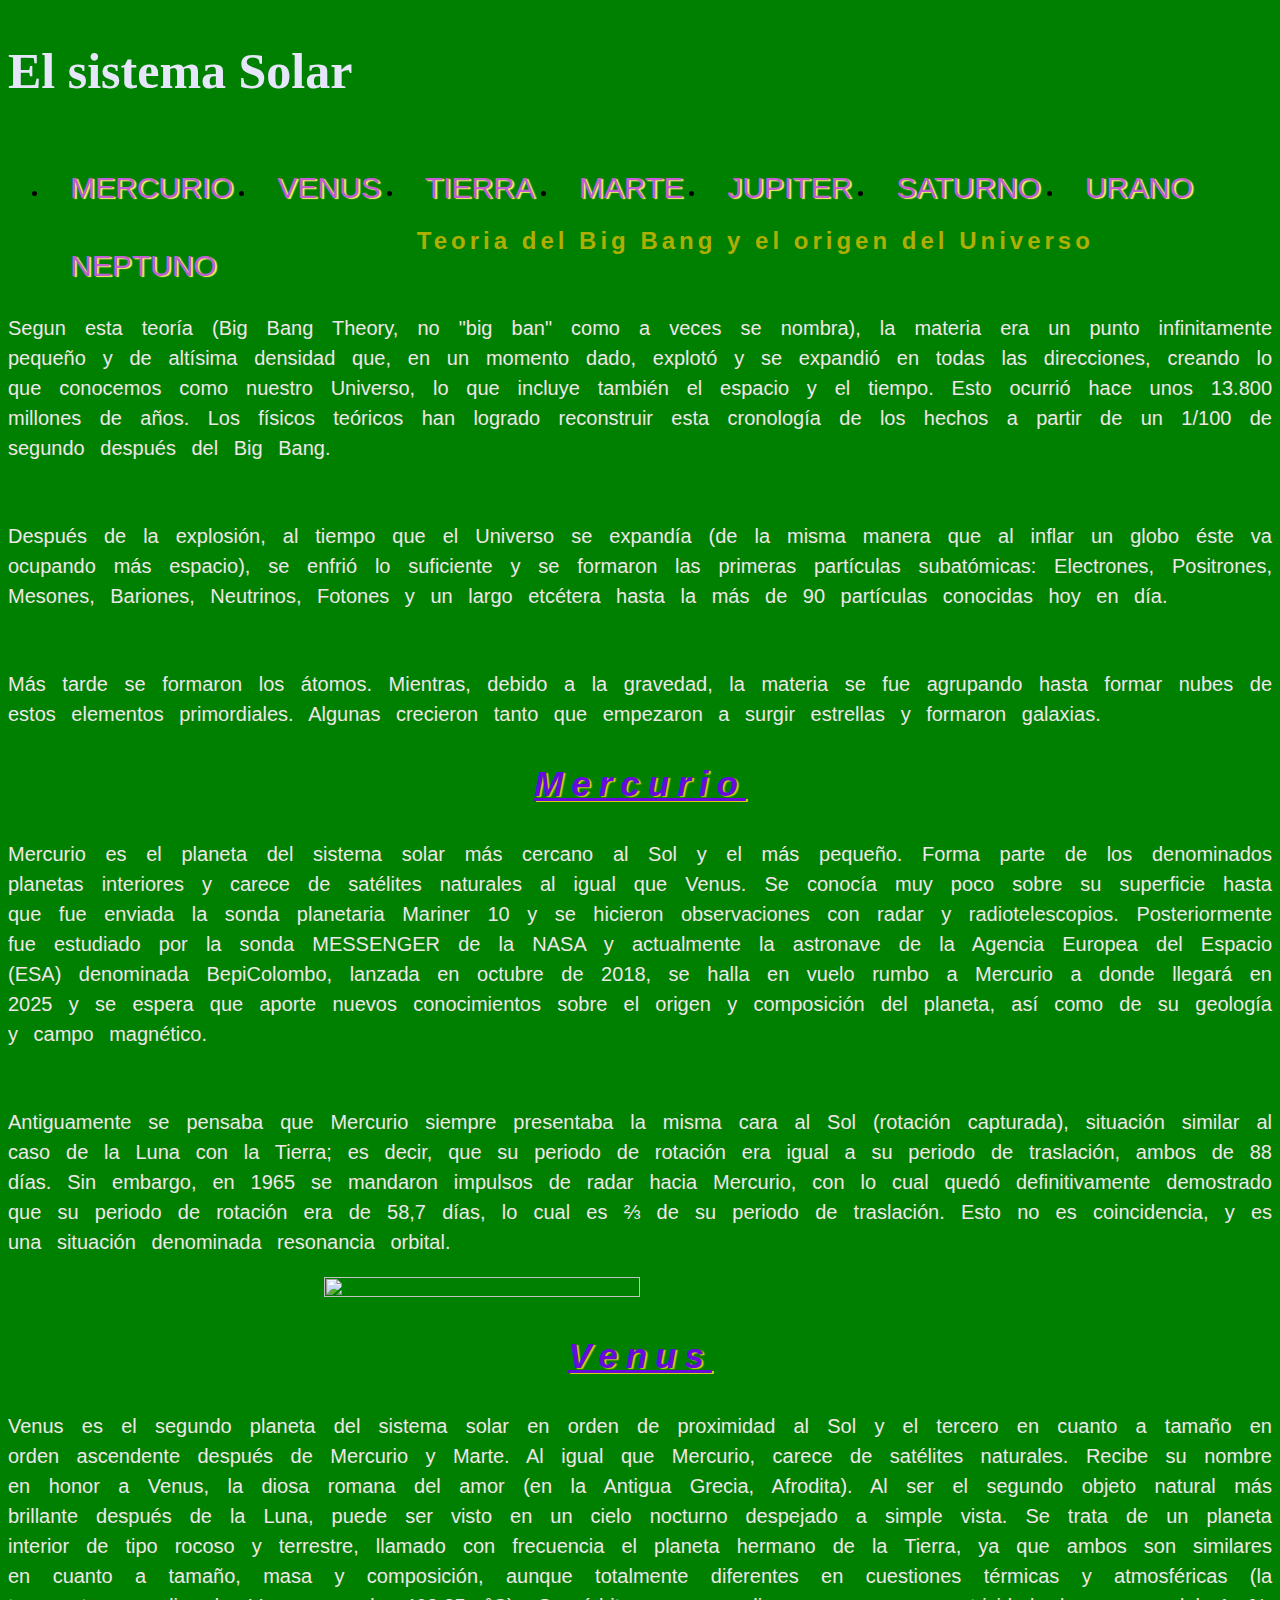
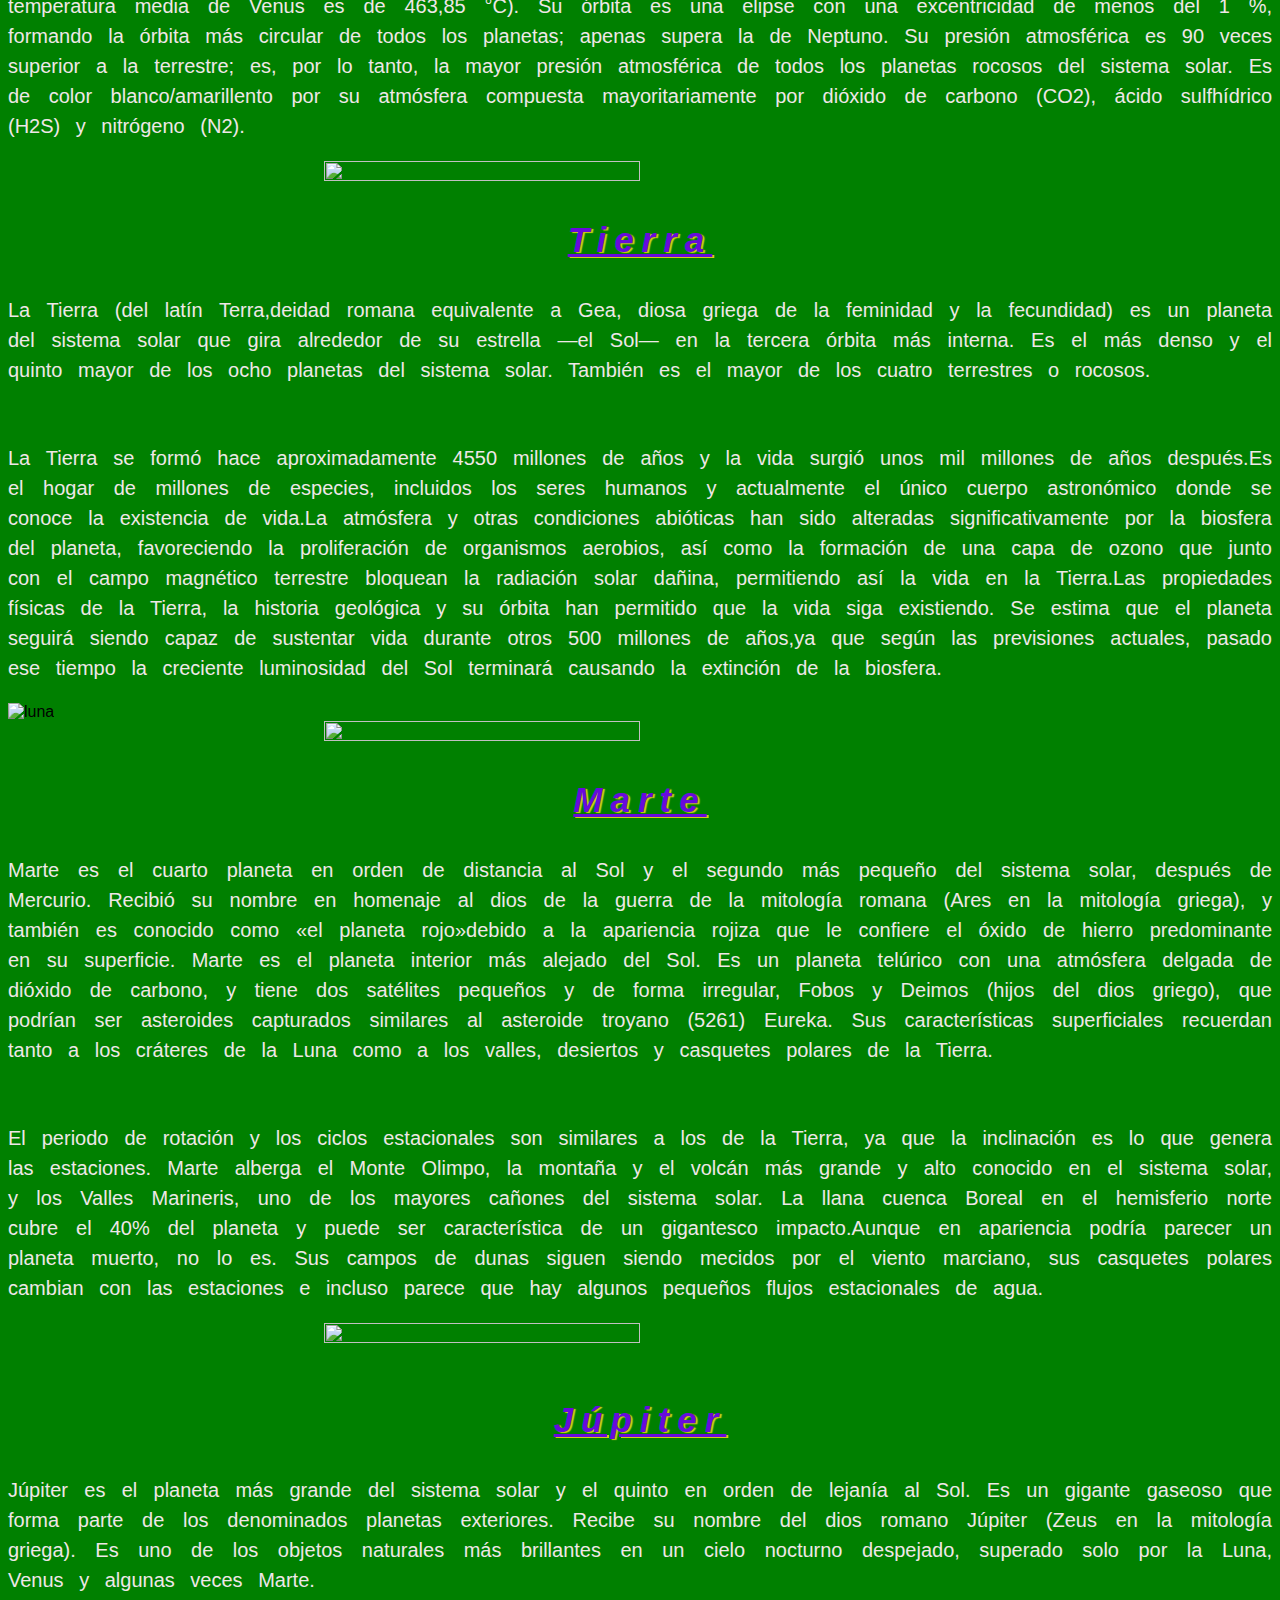
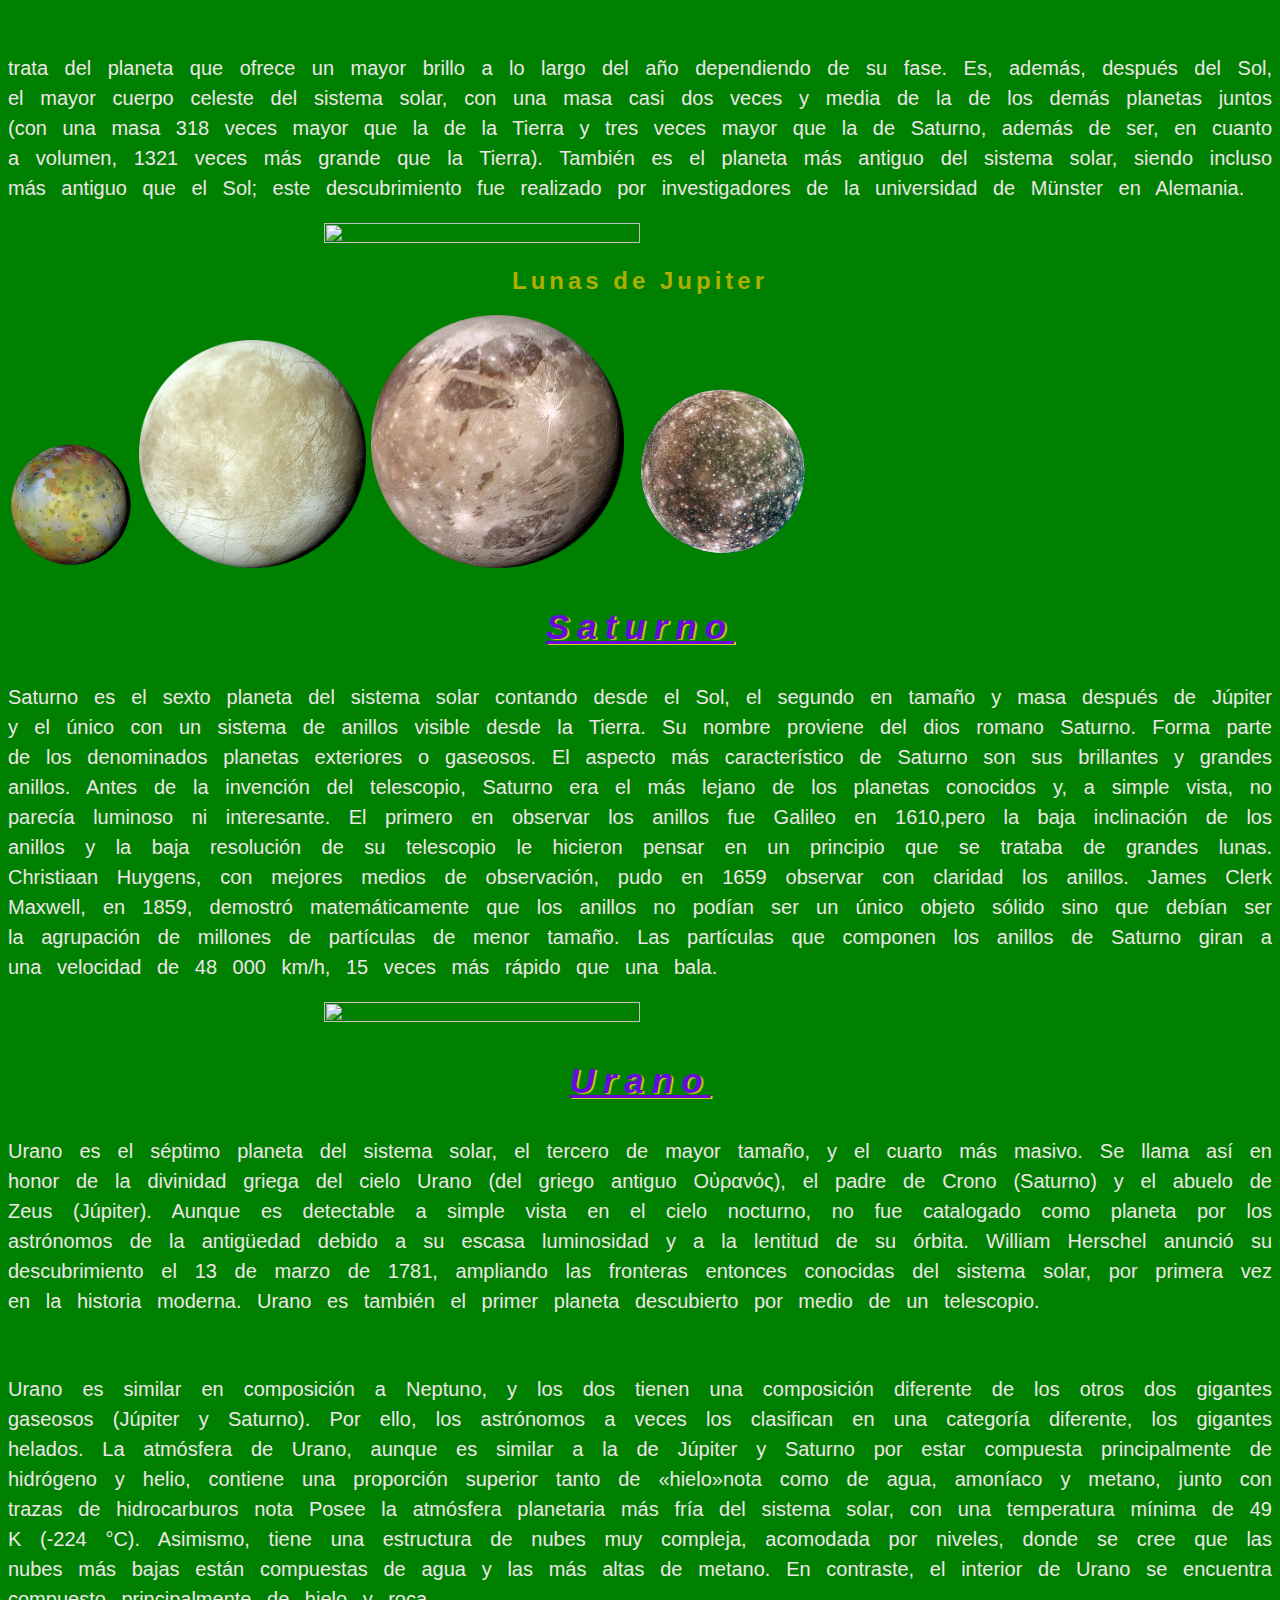
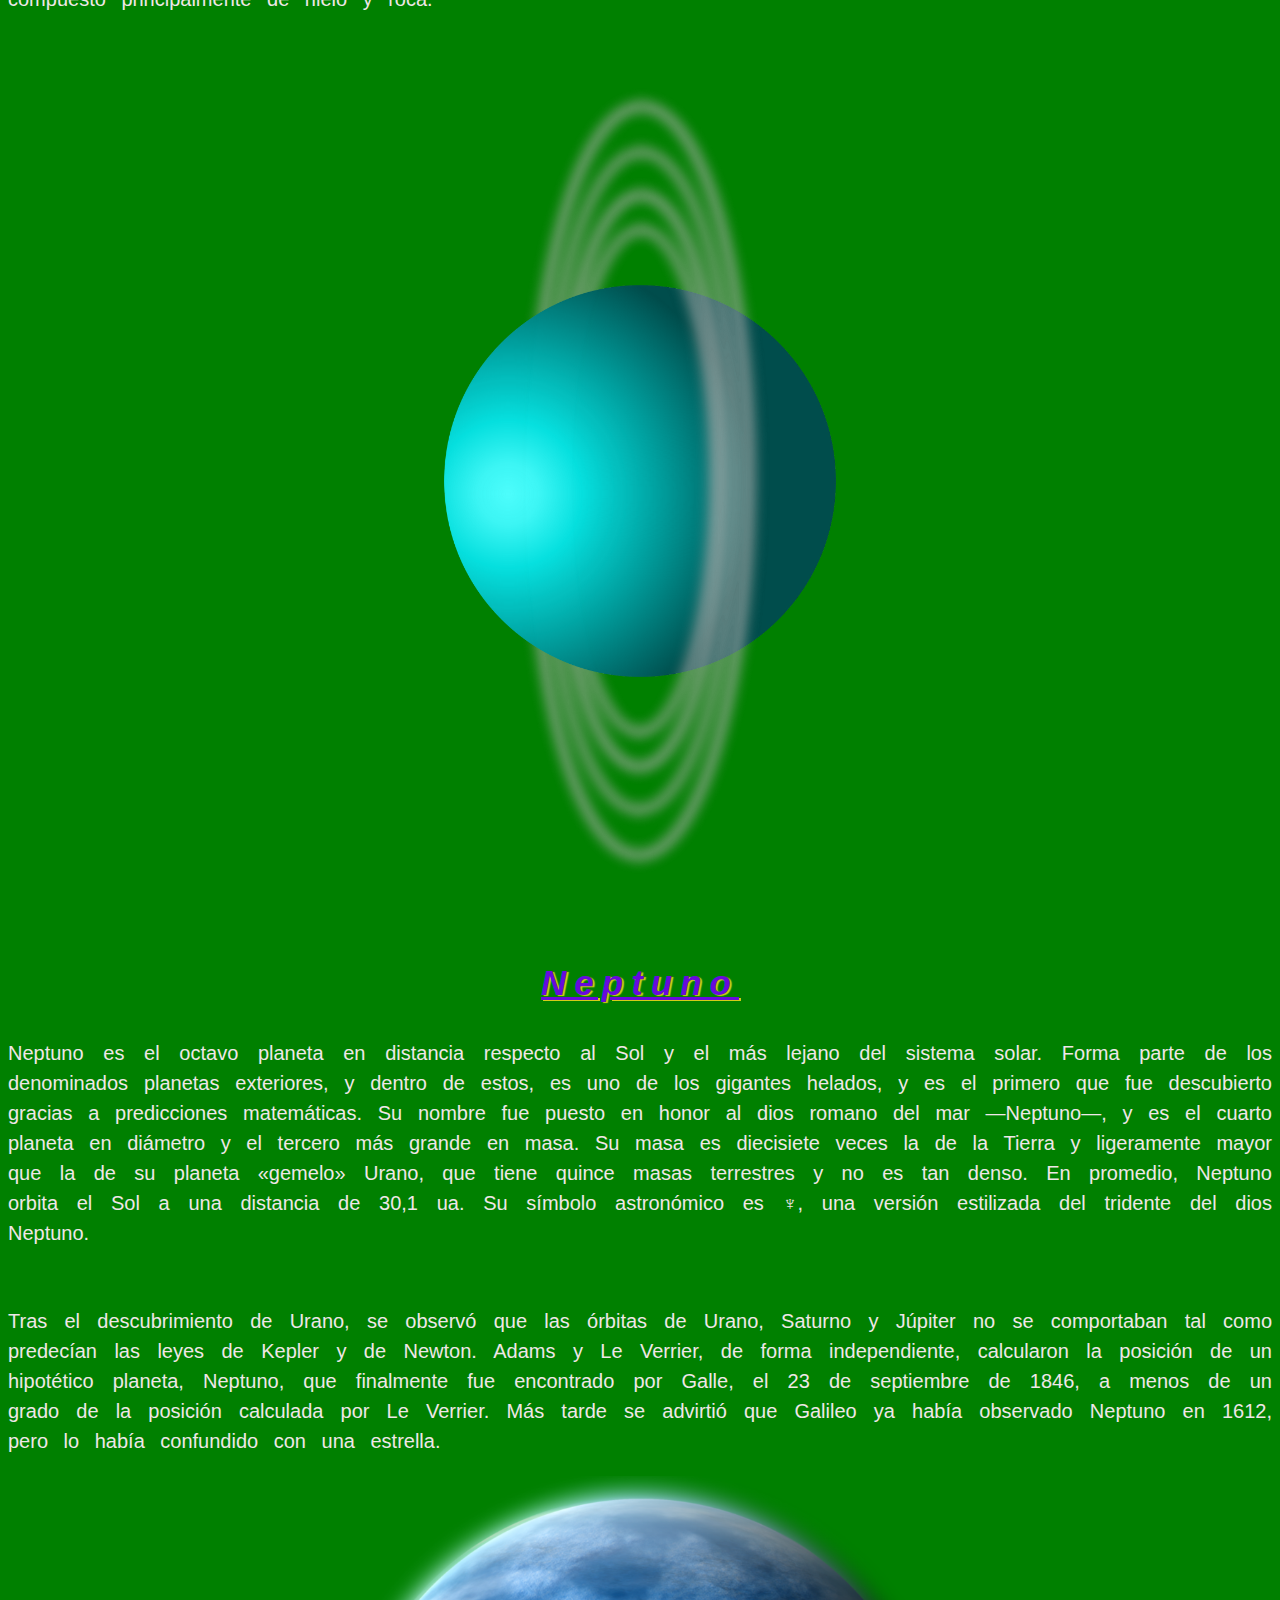
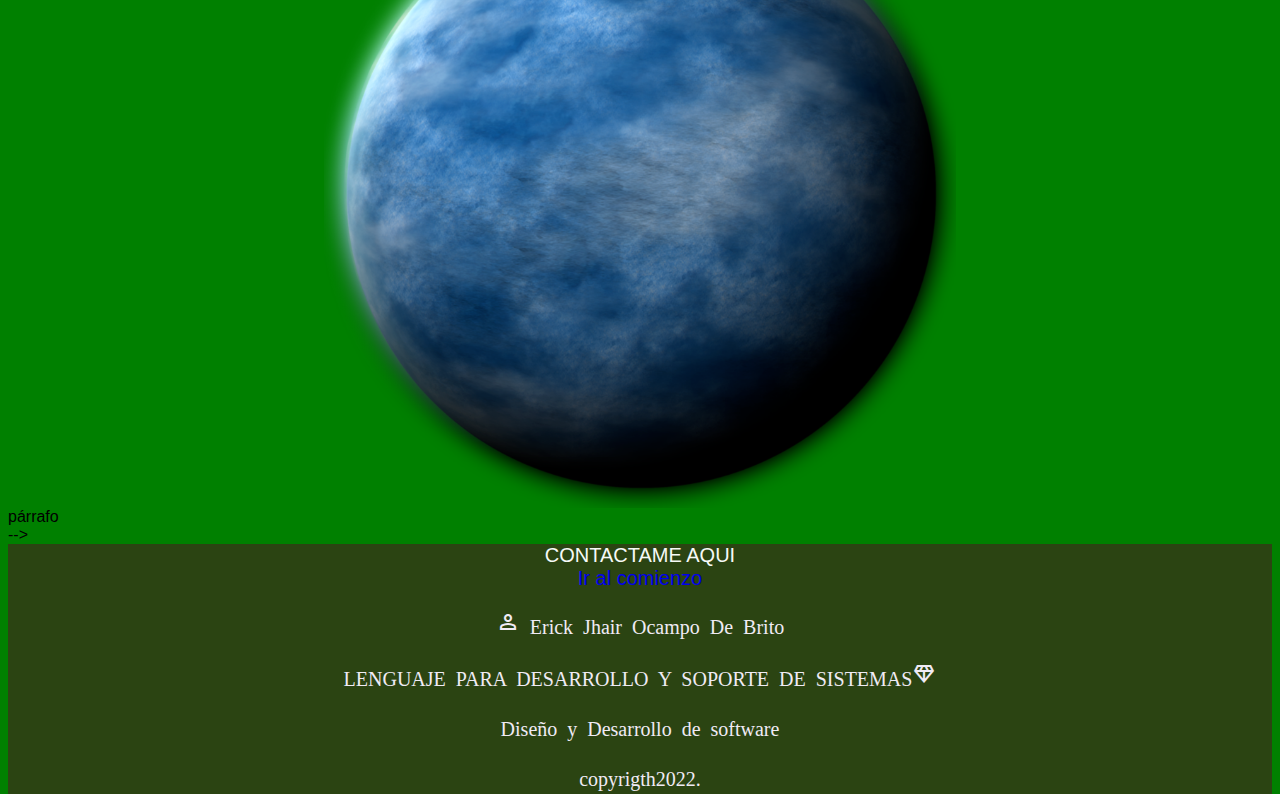
==== index.html @ 1f3b0630 "Add files via upload" ====
<!DOCTYPE html>
<html lang="en">
<head>
        <meta charset="UTF-8">
    <meta http-equiv="X-UA-Compatible" content="IE=edge">
    <meta name="viewport" content="width=device-width, initial-scale=1.0">
    <link rel="stylesheet" href="./estilo.css">
    <!-- https://developers.google.com/fonts/docs/getting_started -->
    <!-- https://material.io/resources/icons/?style=baseline -->
<link href="https://fonts.googleapis.com/css2?family=Material+Icons"
rel="stylesheet">
<!-- https://material.io/resources/icons/?style=outline -->
<link href="https://fonts.googleapis.com/css2?family=Material+Icons+Outlined"
rel="stylesheet">
<!-- https://material.io/resources/icons/?style=round -->
<link href="https://fonts.googleapis.com/css2?family=Material+Icons+Round"
rel="stylesheet">
<!-- https://material.io/resources/icons/?style=sharp -->
<link href="https://fonts.googleapis.com/css2?family=Material+Icons+Sharp"
rel="stylesheet">
<!-- https://material.io/resources/icons/?style=twotone -->
<link href="https://fonts.googleapis.com/css2?family=Material+Icons+Two+Tone"
rel="stylesheet">
<link rel="stylesheet" href="https://fonts.googleapis.com/css2?family=Material+Symbols+Outlined:opsz,wght,FILL,GRAD@20..48,100..700,0..1,-50..200" />

    
    <title>Aprendiendo CSS</title>
</head>
<body>
    <header class="casa">
        <h1>El sistema Solar</h1>
        <img class="lunainicio" src="https://assets.stickpng.com/images/58f9fde10ed2bdaf7c12832d.png" alt="">
        
    </header>
    <nav class="galaxia">
        <ul >
            <li><a href="#">Mercurio</a></li>
            <li><a href="#">Venus</a></li>
            <li><a href="#">Tierra</a></li>
            <li><a href="#">Marte</a></li>
            <li><a href="#">Jupiter</a></li>
            <li><a href="">Saturno</a></li>
            <li><a href="#">Urano</a></li>
            <li><a href="#">Neptuno</a></li>

    </ul>
    </nav>
    <br><br><br>
    <div class="bigbang">
        <h2>Teoria del Big Bang y el origen del Universo</h2>
        <br>
        <p>Segun esta teoría (Big Bang Theory, no "big ban" como a veces se nombra), la materia era un punto infinitamente pequeño y de altísima densidad que, en un momento dado, explotó y se expandió en todas las direcciones, creando lo que conocemos como nuestro Universo, lo que incluye también el espacio y el tiempo. Esto ocurrió hace unos 13.800 millones de años. Los físicos teóricos han logrado reconstruir esta cronología de los hechos a partir de un 1/100 de segundo después del Big Bang.</p>
        <br>
    <img class="planeta" src="https://www.pngplay.com/wp-content/uploads/6/Explosion-Smoke-Background-PNG-Image.png" alt="">
        <p>
            Después de la explosión, al tiempo que el Universo se expandía (de la misma manera que al inflar un globo éste va ocupando más espacio), se enfrió lo suficiente y se formaron las primeras partículas subatómicas: Electrones, Positrones, Mesones, Bariones, Neutrinos, Fotones y un largo etcétera hasta la más de 90 partículas conocidas hoy en día.</p>
            <br>
            <p> Más tarde se formaron los átomos. Mientras, debido a la gravedad, la materia se fue agrupando hasta formar nubes de estos elementos primordiales. Algunas crecieron tanto que empezaron a surgir estrellas y formaron galaxias.
        </p>
        
    </div>
    <main class="central">
        <!-- id o class para dar un nombnre -->
        
    <div class="mercurio">
        <h3 >Mercurio</h3>
        <p >Mercurio es el planeta del sistema solar más cercano al Sol y el más pequeño. Forma parte de los denominados planetas interiores y carece de satélites naturales al igual que Venus. Se conocía muy poco sobre su superficie hasta que fue enviada la sonda planetaria Mariner 10 y se hicieron observaciones con radar y radiotelescopios. Posteriormente fue estudiado por la sonda MESSENGER de la NASA y actualmente la astronave de la Agencia Europea del Espacio (ESA) denominada BepiColombo, lanzada en octubre de 2018, se halla en vuelo rumbo a Mercurio a donde llegará en 2025 y se espera que aporte nuevos conocimientos sobre el origen y composición del planeta, así como de su geología y campo magnético. </p>
        <br>

        <p id="pmerc">Antiguamente se pensaba que Mercurio siempre presentaba la misma cara al Sol (rotación capturada), situación similar al caso de la Luna con la Tierra; es decir, que su periodo de rotación era igual a su periodo de traslación, ambos de 88 días. Sin embargo, en 1965 se mandaron impulsos de radar hacia Mercurio, con lo cual quedó definitivamente demostrado que su periodo de rotación era de 58,7 días, lo cual es ⅔ de su periodo de traslación. Esto no es coincidencia, y es una situación denominada resonancia orbital.</p>
        <img class="planeta" src="https://assets.stickpng.com/images/580b585b2edbce24c47b2709.png" alt="" height="50%" width="50%">
    </div>
    <div class="venus">
        <h3 >Venus</h3>
        <!-- cursiva etiqueta i  -->
        <p>Venus es el segundo planeta del sistema solar en orden de proximidad al Sol y el tercero en cuanto a tamaño en orden ascendente después de Mercurio y Marte. Al igual que Mercurio, carece de satélites naturales. Recibe su nombre en honor a Venus, la diosa romana del amor (en la Antigua Grecia, Afrodita). Al ser el segundo objeto natural más brillante después de la Luna, puede ser visto en un cielo nocturno despejado a simple vista. Se trata de un planeta interior de tipo rocoso y terrestre, llamado con frecuencia el planeta hermano de la Tierra, ya que ambos son similares en cuanto a tamaño, masa y composición, aunque totalmente diferentes en cuestiones térmicas y atmosféricas (la temperatura media de Venus es de 463,85 °C). Su órbita es una elipse con una excentricidad de menos del 1 %, formando la órbita más circular de todos los planetas; apenas supera la de Neptuno. Su presión atmosférica es 90 veces superior a la terrestre; es, por lo tanto, la mayor presión atmosférica de todos los planetas rocosos del sistema solar. Es de color blanco/amarillento por su atmósfera compuesta mayoritariamente por dióxido de carbono (CO2), ácido sulfhídrico (H2S) y nitrógeno (N2).</p>
        <img class="planeta" src="https://www.pngmart.com/files/3/Space-Planet-PNG-Transparent.png" alt="" height="50%" width="50%">
        <!-- truco para ingresar parrafo con texto lorem auto p>lorem -->
    </div>
    <div class="tierra">
        <!-- todo id se llama con #  -->
        <h3>Tierra</h3>
        <p>La Tierra (del latín Terra,deidad romana equivalente a Gea, diosa griega de la feminidad y la fecundidad) es un planeta del sistema solar que gira alrededor de su estrella —el Sol— en la tercera órbita más interna. Es el más denso y el quinto mayor de los ocho planetas del sistema solar. También es el mayor de los cuatro terrestres o rocosos. </p>
            <br>

            <p>La Tierra se formó hace aproximadamente 4550 millones de años y la vida surgió unos mil millones de años después.Es el hogar de millones de especies, incluidos los seres humanos y actualmente el único cuerpo astronómico donde se conoce la existencia de vida.La atmósfera y otras condiciones abióticas han sido alteradas significativamente por la biosfera del planeta, favoreciendo la proliferación de organismos aerobios, así como la formación de una capa de ozono que junto con el campo magnético terrestre bloquean la radiación solar dañina, permitiendo así la vida en la Tierra.Las propiedades físicas de la Tierra, la historia geológica y su órbita han permitido que la vida siga existiendo. Se estima que el planeta seguirá siendo capaz de sustentar vida durante otros 500 millones de años,ya que según las previsiones actuales, pasado ese tiempo la creciente luminosidad del Sol terminará causando la extinción de la biosfera.</p>
            <img  class="luna" src="https://assets.stickpng.com/images/58f9fde10ed2bdaf7c12832d.png" alt="luna" height="10%" width="10%">
            <img class="planeta" src="https://www.pngplay.com/wp-content/uploads/8/World-Earth-Transparent-Background.png" alt="" height="50%" width="50%">
        
    </div>
    <div class="marte">
        <h3>Marte</h3>
        <!-- etiqueta para subrayado(u)   -->
        <p>Marte es el cuarto planeta en orden de distancia al Sol y el segundo más pequeño del sistema solar, después de Mercurio. Recibió su nombre en homenaje al dios de la guerra de la mitología romana (Ares en la mitología griega), y también es conocido como «el planeta rojo»debido a la apariencia rojiza que le confiere el óxido de hierro predominante en su superficie. Marte es el planeta interior más alejado del Sol. Es un planeta telúrico con una atmósfera delgada de dióxido de carbono, y tiene dos satélites pequeños y de forma irregular, Fobos y Deimos (hijos del dios griego), que podrían ser asteroides capturados similares al asteroide troyano (5261) Eureka. Sus características superficiales recuerdan tanto a los cráteres de la Luna como a los valles, desiertos y casquetes polares de la Tierra. </p>
            <br>

            <p>El periodo de rotación y los ciclos estacionales son similares a los de la Tierra, ya que la inclinación es lo que genera las estaciones. Marte alberga el Monte Olimpo, la montaña y el volcán más grande y alto conocido en el sistema solar, y los Valles Marineris, uno de los mayores cañones del sistema solar. La llana cuenca Boreal en el hemisferio norte cubre el 40% del planeta y puede ser característica de un gigantesco impacto.Aunque en apariencia podría parecer un planeta muerto, no lo es. Sus campos de dunas siguen siendo mecidos por el viento marciano, sus casquetes polares cambian con las estaciones e incluso parece que hay algunos pequeños flujos estacionales de agua.</p>
        <img class="planeta" src="https://www.pngmart.com/files/21/Mars-PNG-Photo.png" alt="" height="50%" width="50%">
        <br>
    </div>
    <div class="jupiter">
        
        <h3>Júpiter</h3>
        <p>Júpiter es el planeta más grande del sistema solar y el quinto en orden de lejanía al Sol. Es un gigante gaseoso que forma parte de los denominados planetas exteriores. Recibe su nombre del dios romano Júpiter (Zeus en la mitología griega). Es uno de los objetos naturales más brillantes en un cielo nocturno despejado, superado solo por la Luna, Venus y algunas veces Marte.</p> <br>
        <p> trata del planeta que ofrece un mayor brillo a lo largo del año dependiendo de su fase. Es, además, después del Sol, el mayor cuerpo celeste del sistema solar, con una masa casi dos veces y media de la de los demás planetas juntos (con una masa 318 veces mayor que la de la Tierra y tres veces mayor que la de Saturno, además de ser, en cuanto a volumen, 1321 veces más grande que la Tierra). También es el planeta más antiguo del sistema solar, siendo incluso más antiguo que el Sol; este descubrimiento fue realizado por investigadores de la universidad de Münster en Alemania.</p>
        <img class="planeta" src="https://www.pngplay.com/wp-content/uploads/13/Jupiter-PNG-Clipart-Background.png" alt="" height="50%" width="50%">
        <h2>Lunas de Jupiter</h2>
        <img class="satelite jupiter" src="./image/io.png" alt="satelite io" width="10%">
        <img class="satelite jupiter" src="./image/europa.png" alt="" width="18%">
        <img class="satelite jupiter" src="./image/ganymede.png" alt="" width="20%">
        <img class="satelite jupiter" src="./image/calisto.png" alt="" width="15%">
    </div>
    <div class="saturno">
        <h3>Saturno</h3>
        <p>Saturno es el sexto planeta del sistema solar contando desde el Sol, el segundo en tamaño y masa después de Júpiter y el único con un sistema de anillos visible desde la Tierra. Su nombre proviene del dios romano Saturno. Forma parte de los denominados planetas exteriores o gaseosos. El aspecto más característico de Saturno son sus brillantes y grandes anillos. Antes de la invención del telescopio, Saturno era el más lejano de los planetas conocidos y, a simple vista, no parecía luminoso ni interesante. El primero en observar los anillos fue Galileo en 1610,pero la baja inclinación de los anillos y la baja resolución de su telescopio le hicieron pensar en un principio que se trataba de grandes lunas. Christiaan Huygens, con mejores medios de observación, pudo en 1659 observar con claridad los anillos. James Clerk Maxwell, en 1859, demostró matemáticamente que los anillos no podían ser un único objeto sólido sino que debían ser la agrupación de millones de partículas de menor tamaño. Las partículas que componen los anillos de Saturno giran a una velocidad de 48 000 km/h, 15 veces más rápido que una bala.</p>
        <img class="planeta" src="https://assets.stickpng.com/images/580b585b2edbce24c47b270d.png" alt="" height="50%" width="50%">
    </div>
    <div class="urano">
        <h3>Urano</h3>
        <p>Urano es el séptimo planeta del sistema solar, el tercero de mayor tamaño, y el cuarto más masivo. Se llama así en honor de la divinidad griega del cielo Urano (del griego antiguo Οὐρανός), el padre de Crono (Saturno) y el abuelo de Zeus (Júpiter). Aunque es detectable a simple vista en el cielo nocturno, no fue catalogado como planeta por los astrónomos de la antigüedad debido a su escasa luminosidad y a la lentitud de su órbita. William Herschel anunció su descubrimiento el 13 de marzo de 1781, ampliando las fronteras entonces conocidas del sistema solar, por primera vez en la historia moderna. Urano es también el primer planeta descubierto por medio de un telescopio. </p> <br>

        <p> Urano es similar en composición a Neptuno, y los dos tienen una composición diferente de los otros dos gigantes gaseosos (Júpiter y Saturno). Por ello, los astrónomos a veces los clasifican en una categoría diferente, los gigantes helados. La atmósfera de Urano, aunque es similar a la de Júpiter y Saturno por estar compuesta principalmente de hidrógeno y helio, contiene una proporción superior tanto de «hielo»nota como de agua, amoníaco y metano, junto con trazas de hidrocarburos nota Posee la atmósfera planetaria más fría del sistema solar, con una temperatura mínima de 49 K (-224 °C). Asimismo, tiene una estructura de nubes muy compleja, acomodada por niveles, donde se cree que las nubes más bajas están compuestas de agua y las más altas de metano. En contraste, el interior de Urano se encuentra compuesto principalmente de hielo y roca.</p>
        <img class="planeta" src="./image/urano.png" alt="" height="50%" width="50%">
    </div>
    <div class="neptuno">
        <h3>Neptuno</h3>
        <p>Neptuno es el octavo planeta en distancia respecto al Sol y el más lejano del sistema solar. Forma parte de los denominados planetas exteriores, y dentro de estos, es uno de los gigantes helados, y es el primero que fue descubierto gracias a predicciones matemáticas. Su nombre fue puesto en honor al dios romano del mar —Neptuno—, y es el cuarto planeta en diámetro y el tercero más grande en masa. Su masa es diecisiete veces la de la Tierra y ligeramente mayor que la de su planeta «gemelo» Urano, que tiene quince masas terrestres y no es tan denso. En promedio, Neptuno orbita el Sol a una distancia de 30,1 ua. Su símbolo astronómico es ♆, una versión estilizada del tridente del dios Neptuno. </p> <br>

            <p>Tras el descubrimiento de Urano, se observó que las órbitas de Urano, Saturno y Júpiter no se comportaban tal como predecían las leyes de Kepler y de Newton. Adams y Le Verrier, de forma independiente, calcularon la posición de un hipotético planeta, Neptuno, que finalmente fue encontrado por Galle, el 23 de septiembre de 1846, a menos de un grado de la posición calculada por Le Verrier. Más tarde se advirtió que Galileo ya había observado Neptuno en 1612, pero lo había confundido con una estrella.</p>
        <img class="planeta" src="./image/neptuno.png" alt="" height="50%" width="50%">
    </div>
        <!-- Trabajo en casa -->
        <!-- 1) completar los planetas
        2)imagen del planeta 
        3) descripción del planeta 
            *curiosidades o informacion relevante --> párrafo
    </main> -->
    <!-- averiguar como ingresar una imagen dentro del encabezado -->
    <!-- tener barra de menu  -->
    <!-- colocar el pie de pagina -->

    <footer class="end">
        <a href="mailto:71325011@certus.edu.pe" style="color:rgb(246, 250, 247) ;">CONTACTAME AQUI</a>
        <br>
        
        <a href="./index.html">Ir al comienzo</a>
        
        <p> <span class="material-symbols-outlined">
            person
            </span> Erick Jhair Ocampo De Brito</p>
        <p> LENGUAJE PARA DESARROLLO Y SOPORTE DE SISTEMAS<span class="material-symbols-outlined">
            diamond
            </span> </p>

        <p>Diseño y Desarrollo de software</p>
                    
                    <p>copyrigth2022.</p>
                </footer>
</body>
</html>
---- estilo.css ----
*{
    font-family: 'Franklin Gothic Medium', 'Arial Narrow', Arial, sans-serif;
    text-decoration: none;
}
header{
    background-image: url("https://www.pngall.com/wp-content/uploads/10/Solar-System-PNG-Photos.png");
    background-size:contain;
    background-repeat: no-repeat;
    background-position-x: center;
    background-attachment:unset;
    text-align: center;
    /* alineacion de titulo */
    color: greenyellow;
    /* color de titulo */
    width: 100%;
    display: flex;
    justify-content:space-between;
}
header img{

    height: 100px;
    display: flex;
    float: left;
}

body {
    height: 200px;
    /* tamaño para la imagen */
    background-color: green;
    /* color fondo */
    background-image: url("https://i.pinimg.com/originals/cf/c2/15/cfc215287cf3958d8f77bc5cd3e78114.jpg");
    /* imagen de fondo */
    background-repeat: no-repeat;
    /* repeat-x:  atributos para la imagen para repetir o no imagen*/
    background-size: 100%;
    /* TAMAÑO DE IMAGEN */
    background-position-x: center ;
    /* POSICION DE IMAGEN X o Y en plano cartesiano */
    background-position-y: center ;
    background-attachment: fixed;
    /* FIXED: DEJA IMAGEN ESTATICA - SCROLL: IMAGEN SE MUEVE CON EL TEXTO */
}
/* plano cartesiano x se refiere a un plano horizontal */
/* plano cartesiano Y se refiere a un plano vertical */
h1{
    font-family:'Times New Roman', Times, serif;
    font-size: 50px;
    color: lavender;

}
.ul {
    list-style-type: none;
    text-decoration: none;
    /* quito viñetas */
    margin: 0;
    /* margen interno  */
    padding: 0;
    /* margen externo  */
    width: 100px;
    height: 40px;
    background-color:rgb(15, 163, 84) ;
    /* sirve para poner bordes  */
    border: 1px solid rgb(129, 9, 9);
    overflow: hidden;
    display: flex;
}
/* .galaxia nav{
    
    width: 100%;
    height: 80px;
    display: flex;
    justify-content: space-between;

} */
.planeta{
    display: block;
    margin-left: auto;
    margin-right: auto;
}


li{

    text-decoration: none;
    text-align: center;
    float: left;
    

}
a {
    display: inline-block
    
    
}

li:last-child{
    border-bottom:none ;
    text-decoration: none;
    list-style: none;
}


li a{
    /* border-bottom: 5px solid rgb(209, 215, 214); */
    text-shadow: 2px 1px 1px rgb(246, 239, 106);
    color: rgb(194, 94, 209);
    text-decoration: none;
    text-transform: uppercase;
    list-style: none;
    padding: 0px 0 0px 0px;
    margin: 22px;
    font-size: 30px;
}

/* hover cambia el color al pasar el mouse  */
li a:hover{
    background-color: blueviolet;
    color: rgb(239, 246, 233);
}
.planeta:hover{
    transform:scaleX(-1);
}
/* sirve para dejar marecado el color  */
.active{
    background-color: rgb(209, 116, 116);
    color: rgb(205, 205, 5);
}
h2{
    letter-spacing: 4px;
    text-align: center;
    font-family: 'Segoe UI', Tahoma, Geneva, Verdana, sans-serif;
    color: rgb(174, 174, 3);
}

h3{
    text-align: center;
    color:rgb(104, 10, 220);
    /* color de titulos */
    text-decoration: underline;
    /* underline subrayado  */
    /* line-through es tachado */
    /* overline linea sobre la palabra */
    text-transform:initial;
    /* minuscula ; lowercase / uppercase: mayuscula / primera letra mayuscula; initial*/
    /* permite cambiar a el formato de minus o mayus */
    letter-spacing: 8px;
    /* permite separar letras entre los caracteres   */
    font-size: 35px;
    /* tamaño de letra  */
    font-family:'Gill Sans', 'Gill Sans MT', Calibri, 'Trebuchet MS', sans-serif;

    /* cambiar tipo de letra  */
    font-style: italic; 
    /* para dar forma al parrafo cursiva: italic */
    font-weight: bold;
    /* sirve para dar formato negrita sin poner px solo valor tambien se puede usar el valor: bold para negrita clasica */
    /* sombra horizontal - vertical - desenfoque - color  */
    text-shadow: 2px 1px 1px rgb(214, 204, 24);
    /* se colocan tres cosas: primernumero1px la sombra parte horizontal(se mueva mas a la derecha cambio a iz con -1), 1px segundd sobra vertical(da la opcion de mover hacia arriba con -1), 1px tercera es el desenfoqueenfoque.(la sombra se nota) y al final el color de sombra */


    /* selector tipo clase  */
}
/* cuando se usa id se tiene que comenzar con un # */
/* #merc{
    color: blue;
}
#ven{
    color: deeppink;
    font-size: 30px;
} */

p{

    min-height: auto;
    

    color: rgb(239, 231, 231);
    /* color del parrafo */
    font-size: 20px;
    /* (en css se ingresa esta propiedad para html solo size)tamaño de letra del parrafo  */
    text-align: justify;
    /* alineacion del texto en parrafo */
    word-spacing: 10px;
    /* espacio de linea entra palabras */
    
    line-height: 30px;
    /* interlineado entre linea y linea*/
}
footer{
    background-color:rgb(43, 68, 18) ;
    color: rgb(178, 223, 52);
    width: 100%;
    font-size: 20px;
    text-align: center;
    font-family:'Gill Sans', 'Gill Sans MT', Calibri, 'Trebuchet MS', sans-serif ;
}
.end p{
    color: rgb(240, 235, 245);
    font-family: 'Times New Roman', Times, serif;
    text-align: center;
    font-size: 20px;
    word-spacing: 5px;
}
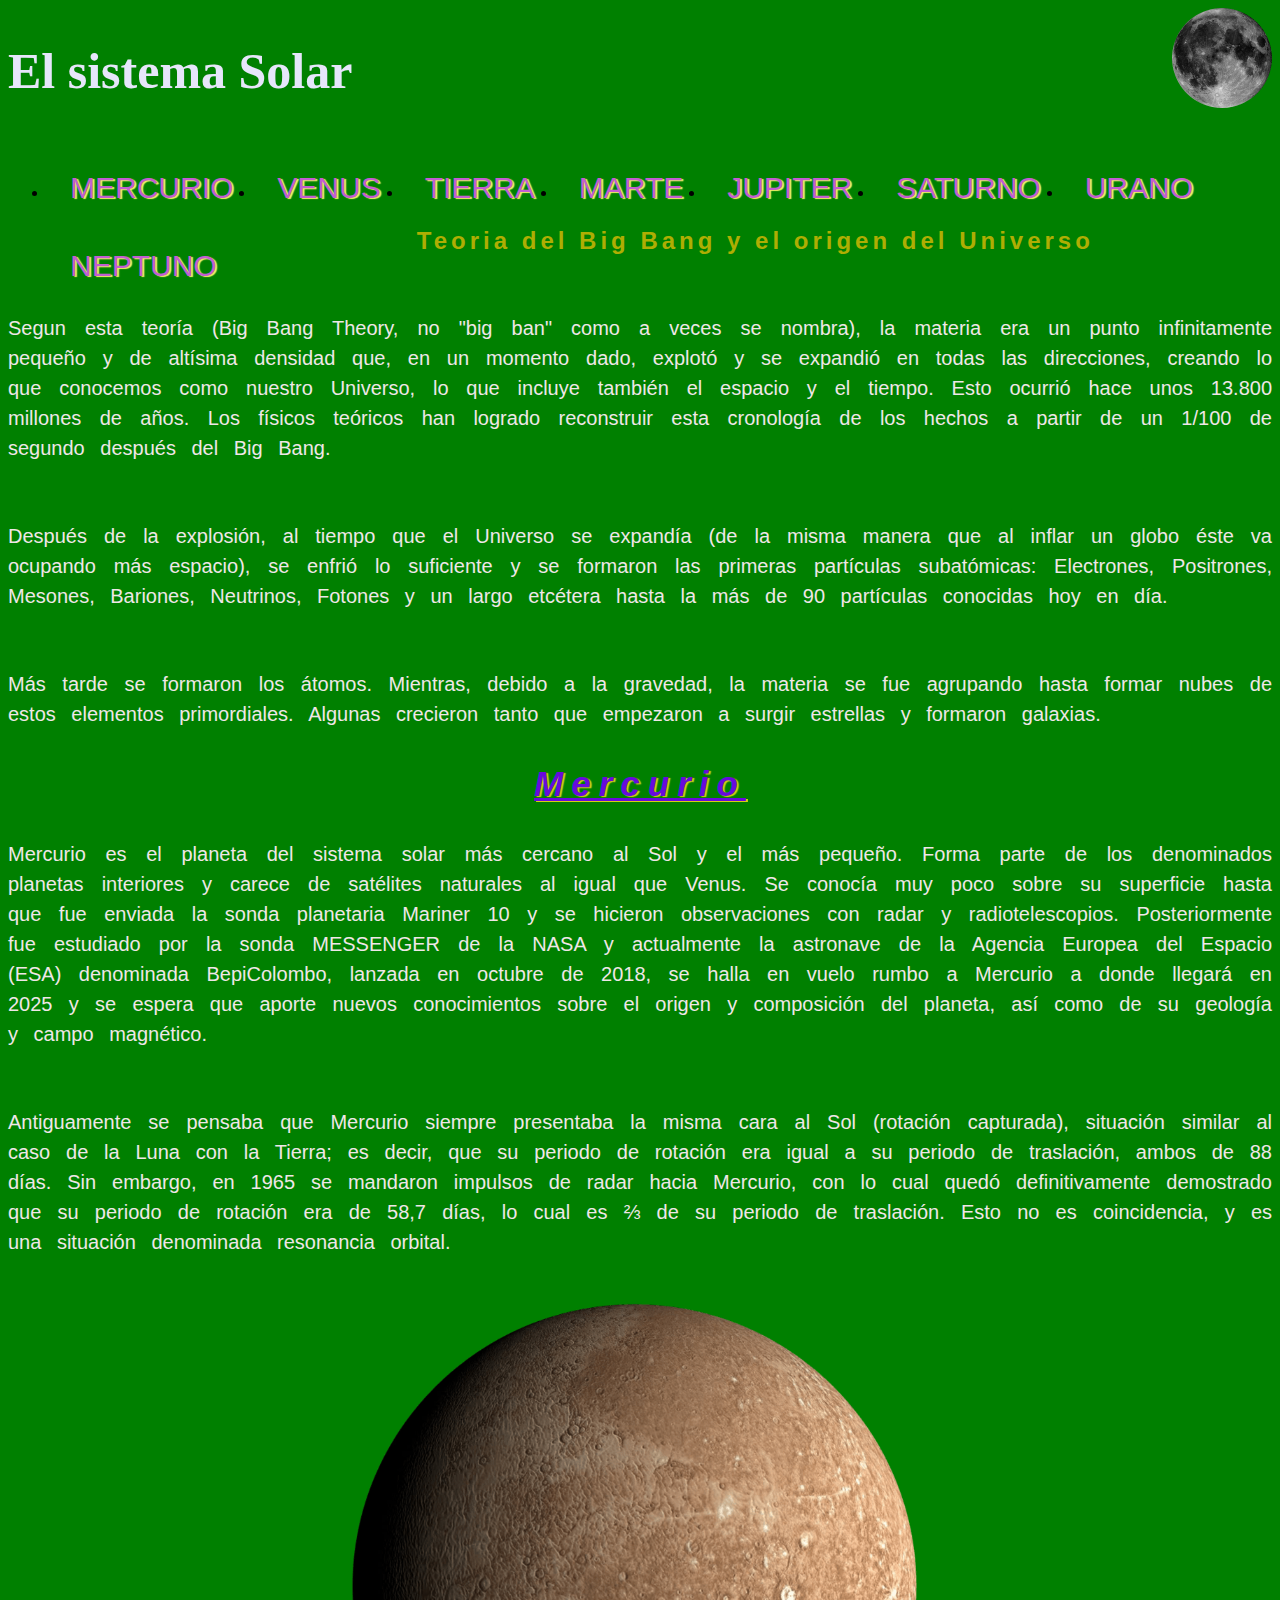
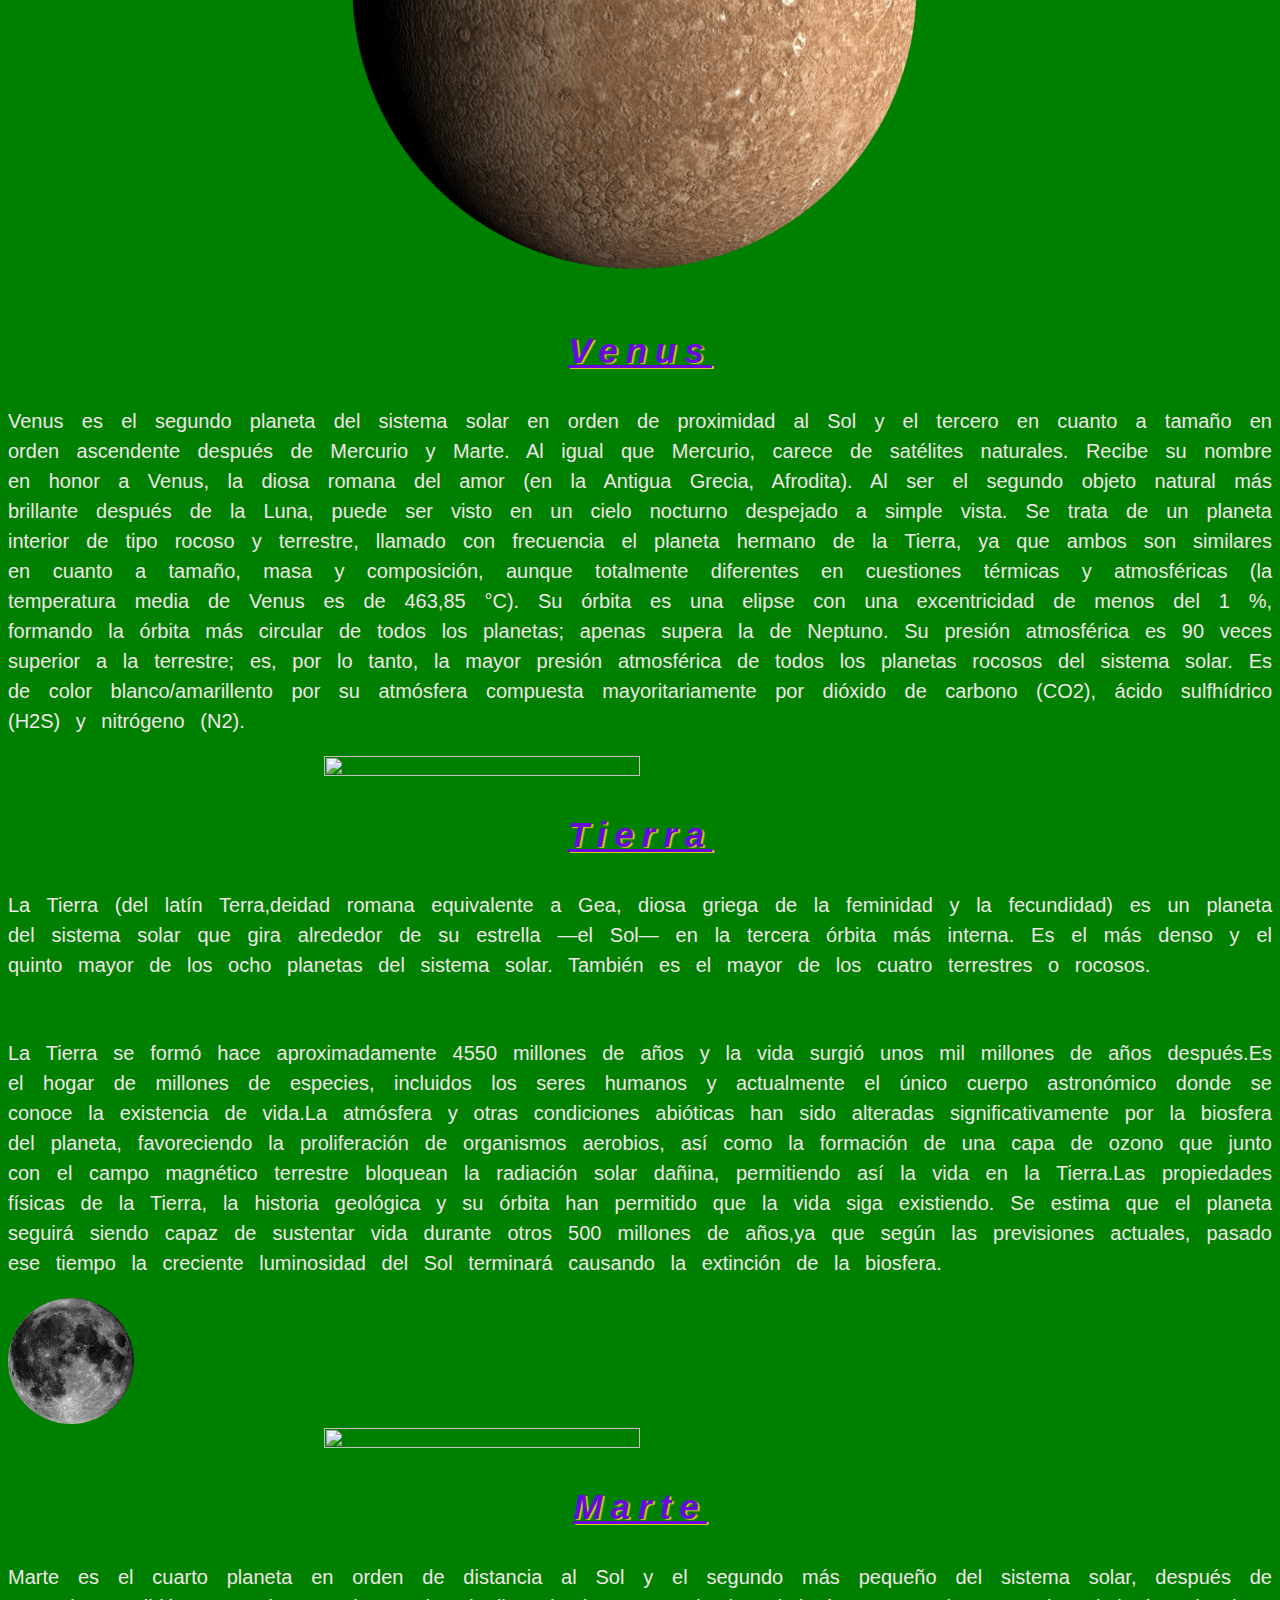
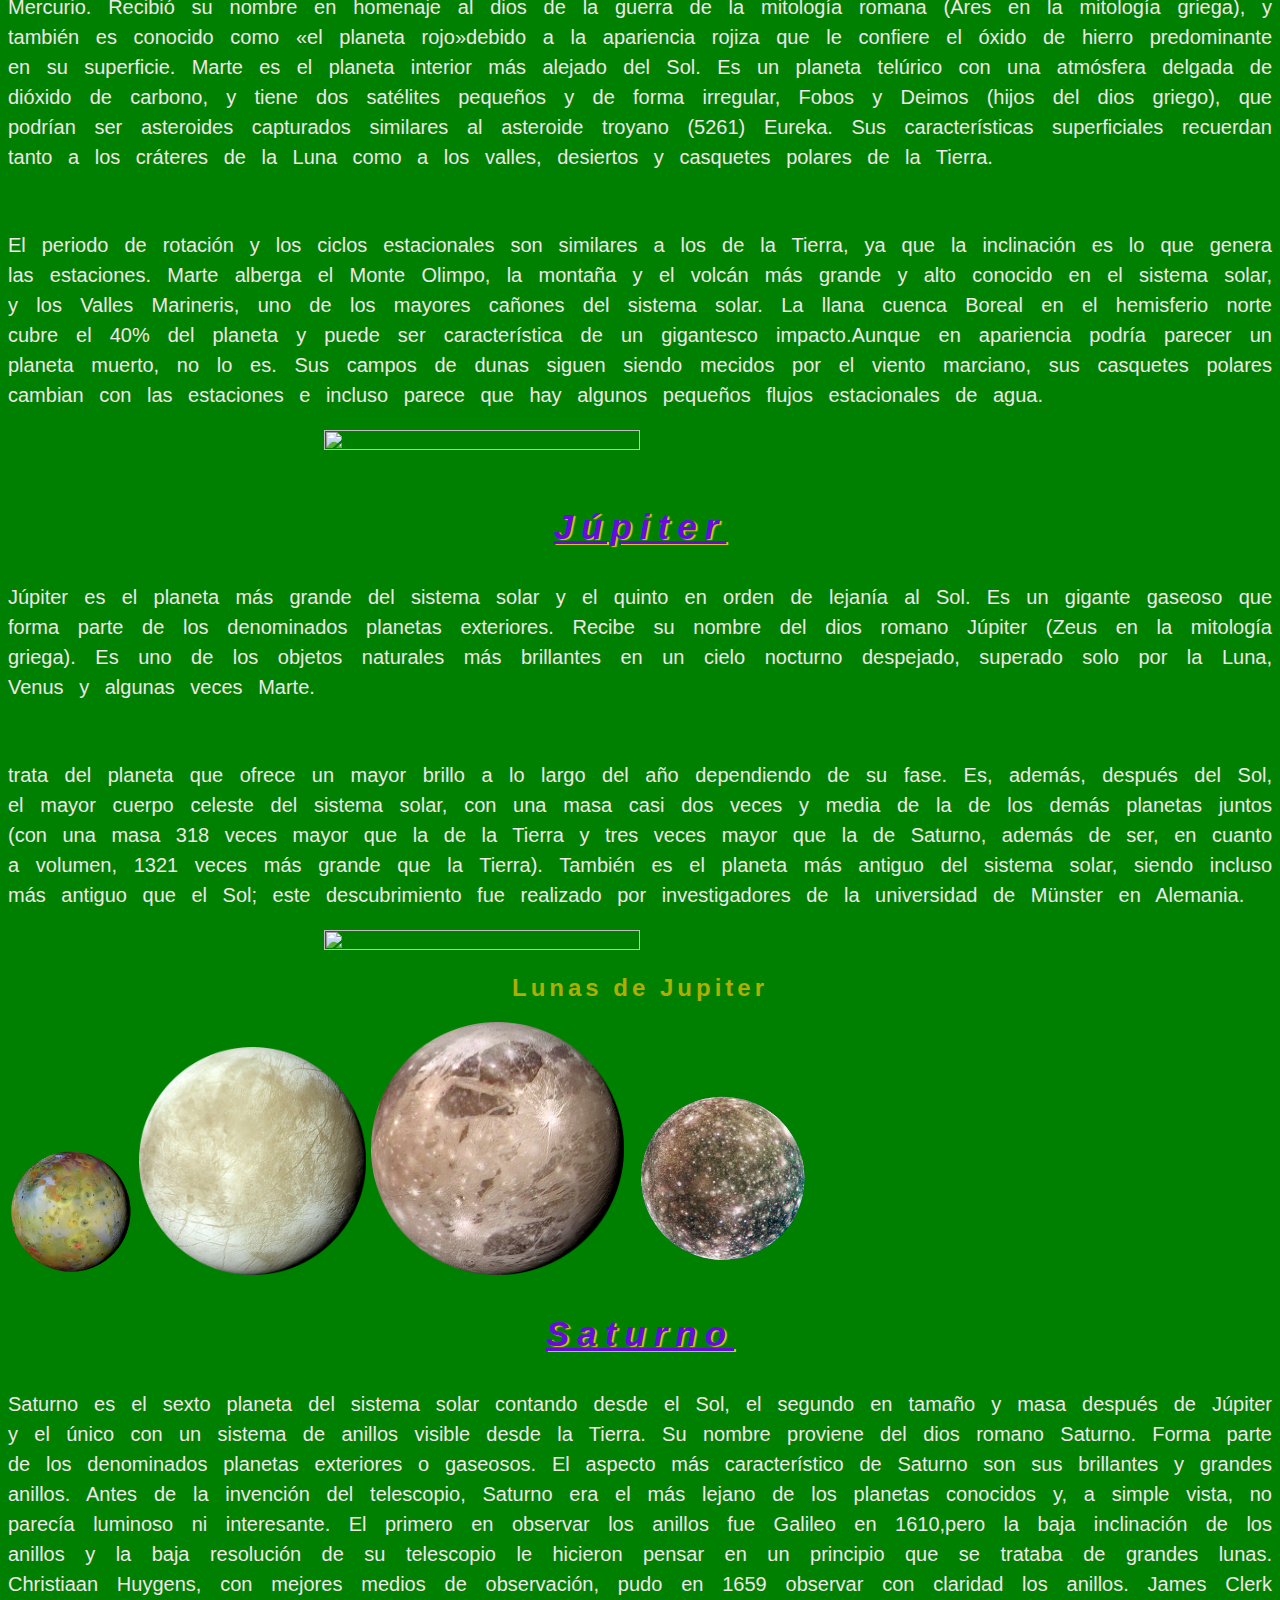
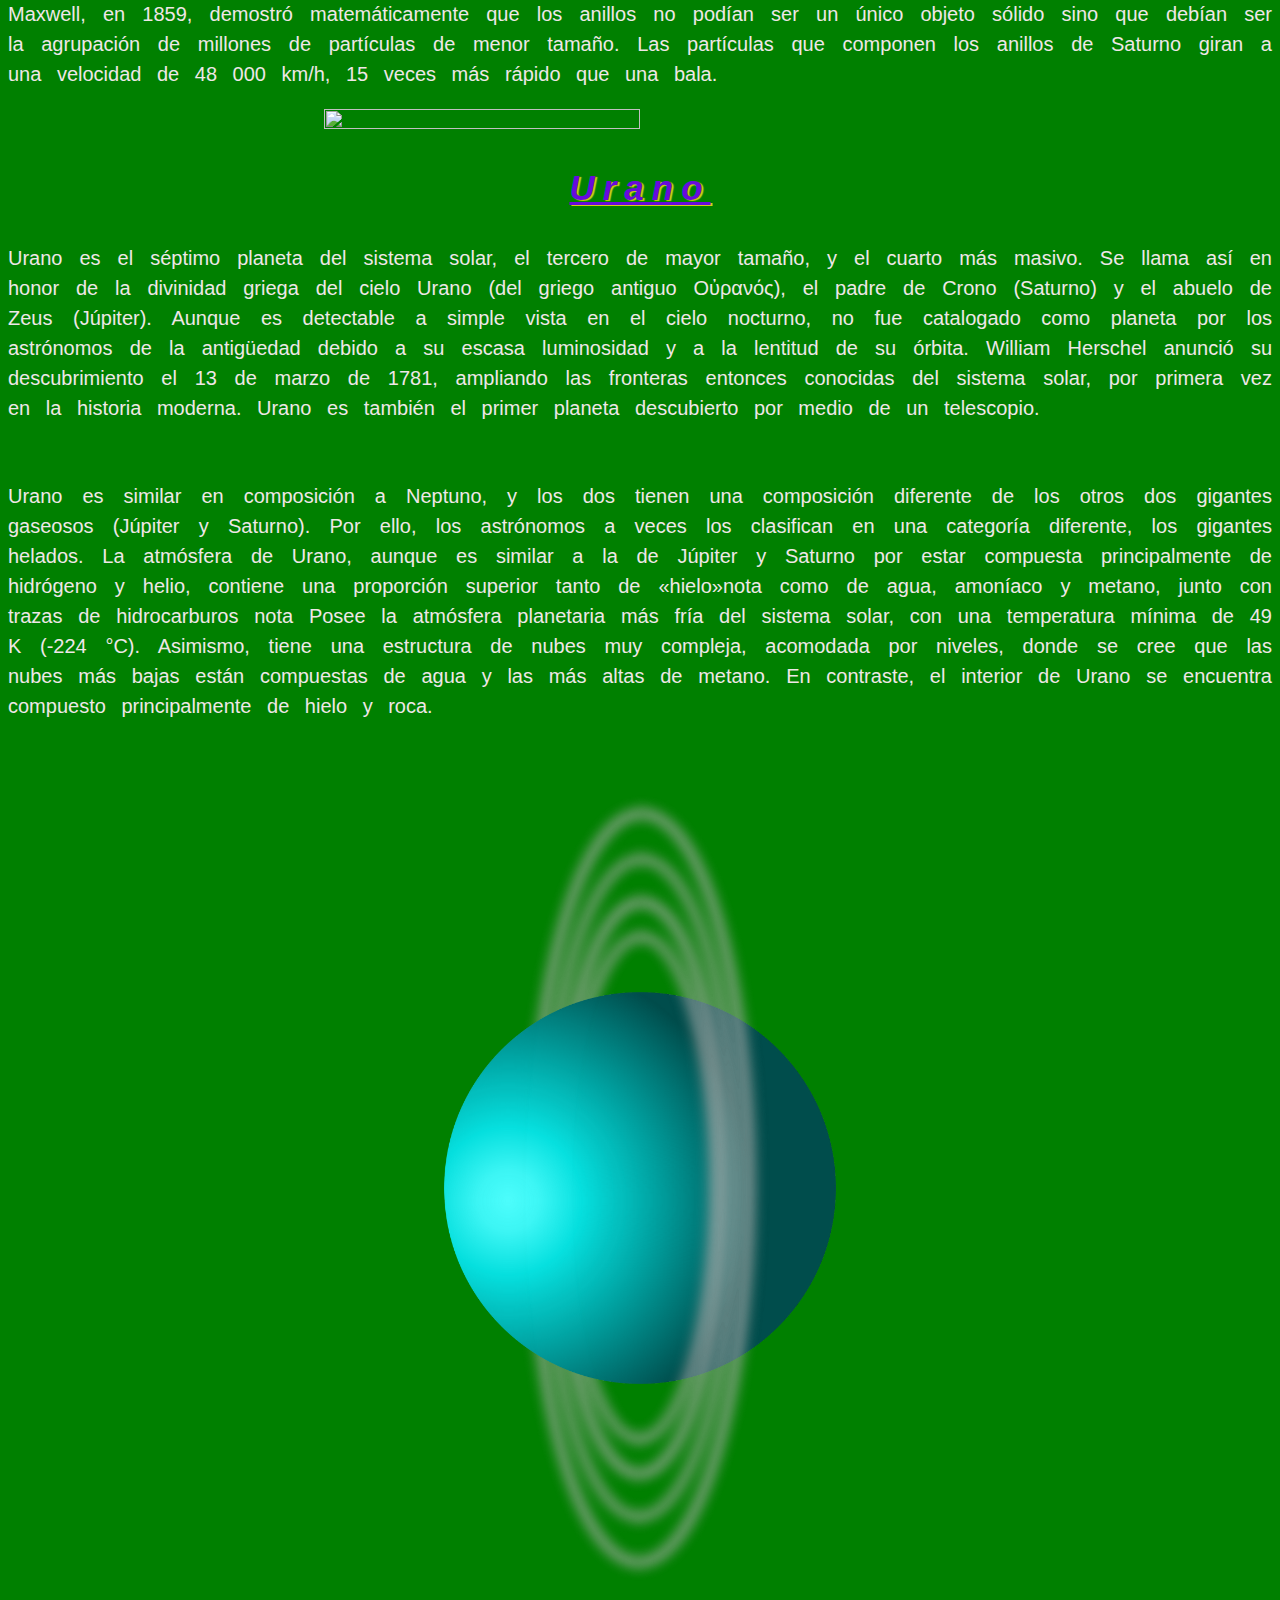
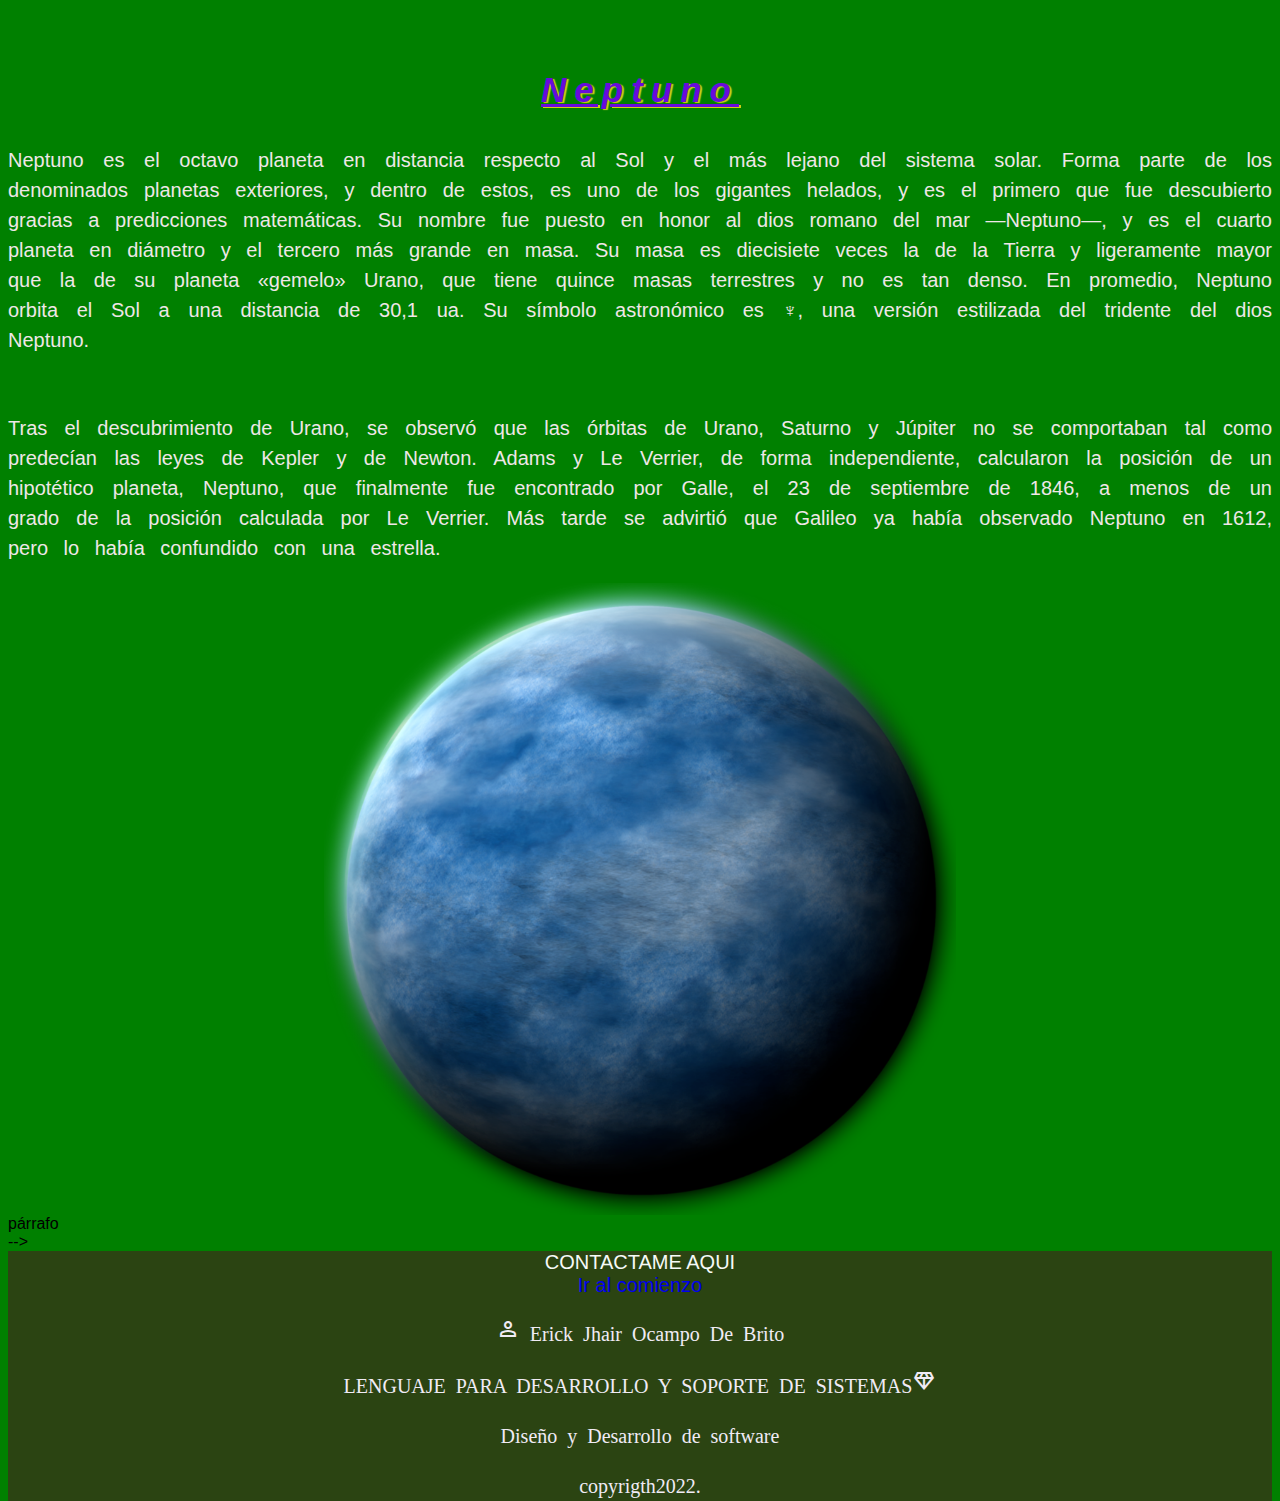
==== commit 1d68dad0: "Add files via upload" ====
--- a/index.html
+++ b/index.html
@@ -29,7 +29,7 @@
 <body>
     <header class="casa">
         <h1>El sistema Solar</h1>
-        <img class="lunainicio" src="https://assets.stickpng.com/images/58f9fde10ed2bdaf7c12832d.png" alt="">
+        <img class="lunainicio" src="./image/luna.png" alt="">
         
     </header>
     <nav class="galaxia">
@@ -68,7 +68,7 @@
         <br>
 
         <p id="pmerc">Antiguamente se pensaba que Mercurio siempre presentaba la misma cara al Sol (rotación capturada), situación similar al caso de la Luna con la Tierra; es decir, que su periodo de rotación era igual a su periodo de traslación, ambos de 88 días. Sin embargo, en 1965 se mandaron impulsos de radar hacia Mercurio, con lo cual quedó definitivamente demostrado que su periodo de rotación era de 58,7 días, lo cual es ⅔ de su periodo de traslación. Esto no es coincidencia, y es una situación denominada resonancia orbital.</p>
-        <img class="planeta" src="https://assets.stickpng.com/images/580b585b2edbce24c47b2709.png" alt="" height="50%" width="50%">
+        <img class="planeta" src="./image/mercurio.png" alt="" height="50%" width="50%">
     </div>
     <div class="venus">
         <h3 >Venus</h3>
@@ -84,7 +84,7 @@
             <br>
 
             <p>La Tierra se formó hace aproximadamente 4550 millones de años y la vida surgió unos mil millones de años después.Es el hogar de millones de especies, incluidos los seres humanos y actualmente el único cuerpo astronómico donde se conoce la existencia de vida.La atmósfera y otras condiciones abióticas han sido alteradas significativamente por la biosfera del planeta, favoreciendo la proliferación de organismos aerobios, así como la formación de una capa de ozono que junto con el campo magnético terrestre bloquean la radiación solar dañina, permitiendo así la vida en la Tierra.Las propiedades físicas de la Tierra, la historia geológica y su órbita han permitido que la vida siga existiendo. Se estima que el planeta seguirá siendo capaz de sustentar vida durante otros 500 millones de años,ya que según las previsiones actuales, pasado ese tiempo la creciente luminosidad del Sol terminará causando la extinción de la biosfera.</p>
-            <img  class="luna" src="https://assets.stickpng.com/images/58f9fde10ed2bdaf7c12832d.png" alt="luna" height="10%" width="10%">
+            <img  class="luna" src="./image/luna.png" alt="luna" height="10%" width="10%">
             <img class="planeta" src="https://www.pngplay.com/wp-content/uploads/8/World-Earth-Transparent-Background.png" alt="" height="50%" width="50%">
         
     </div>
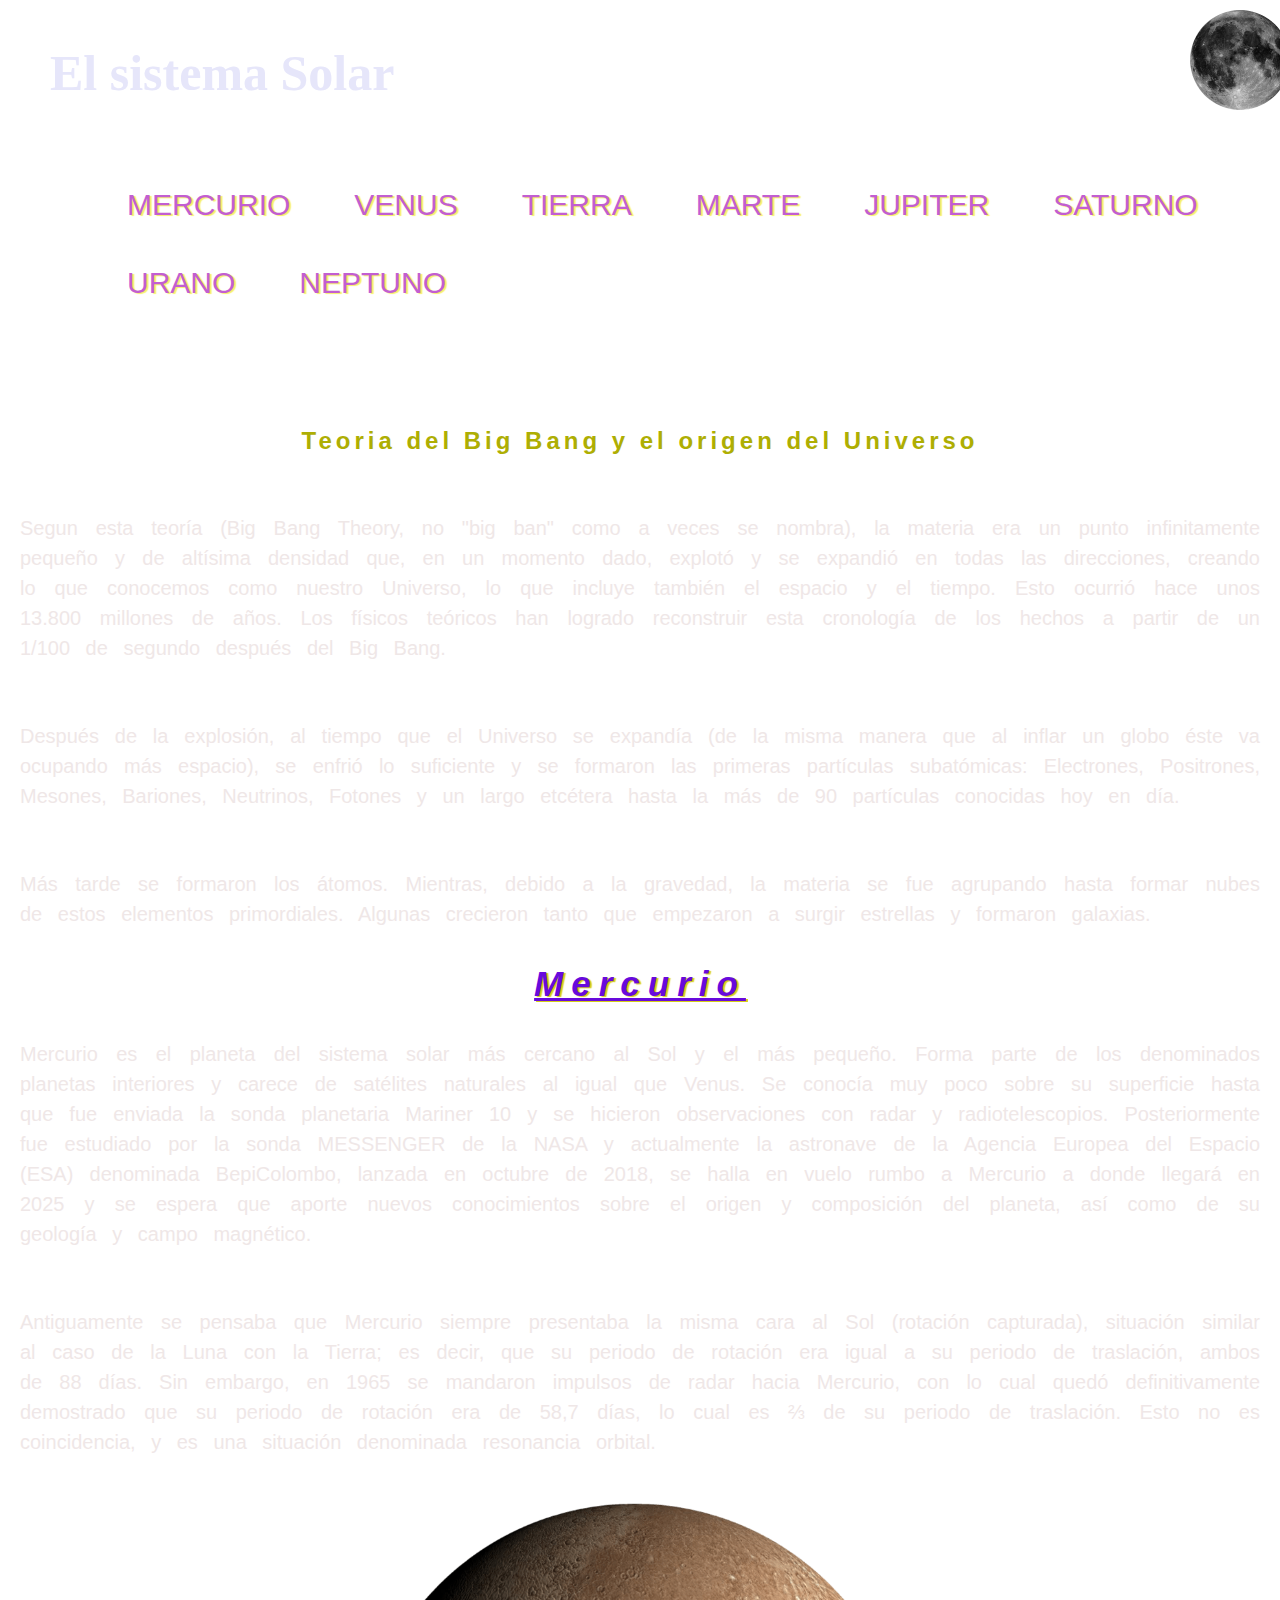
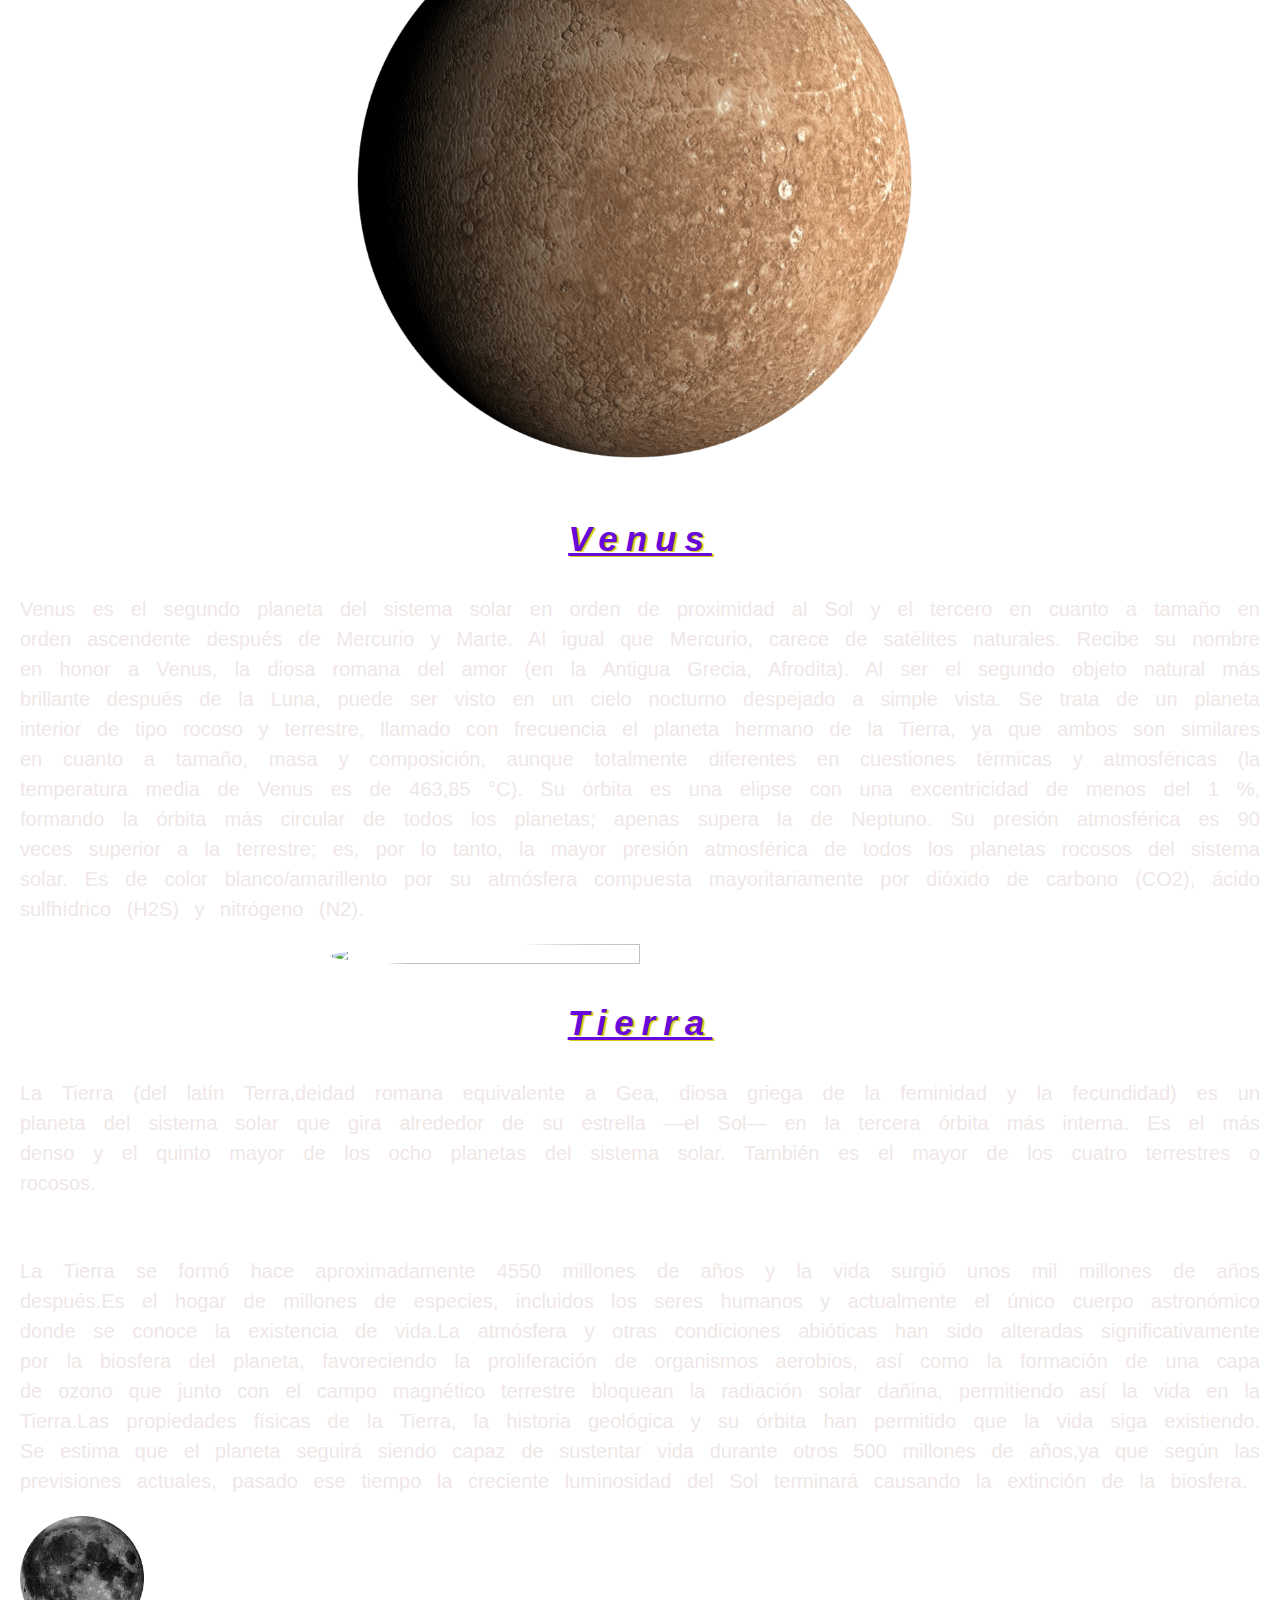
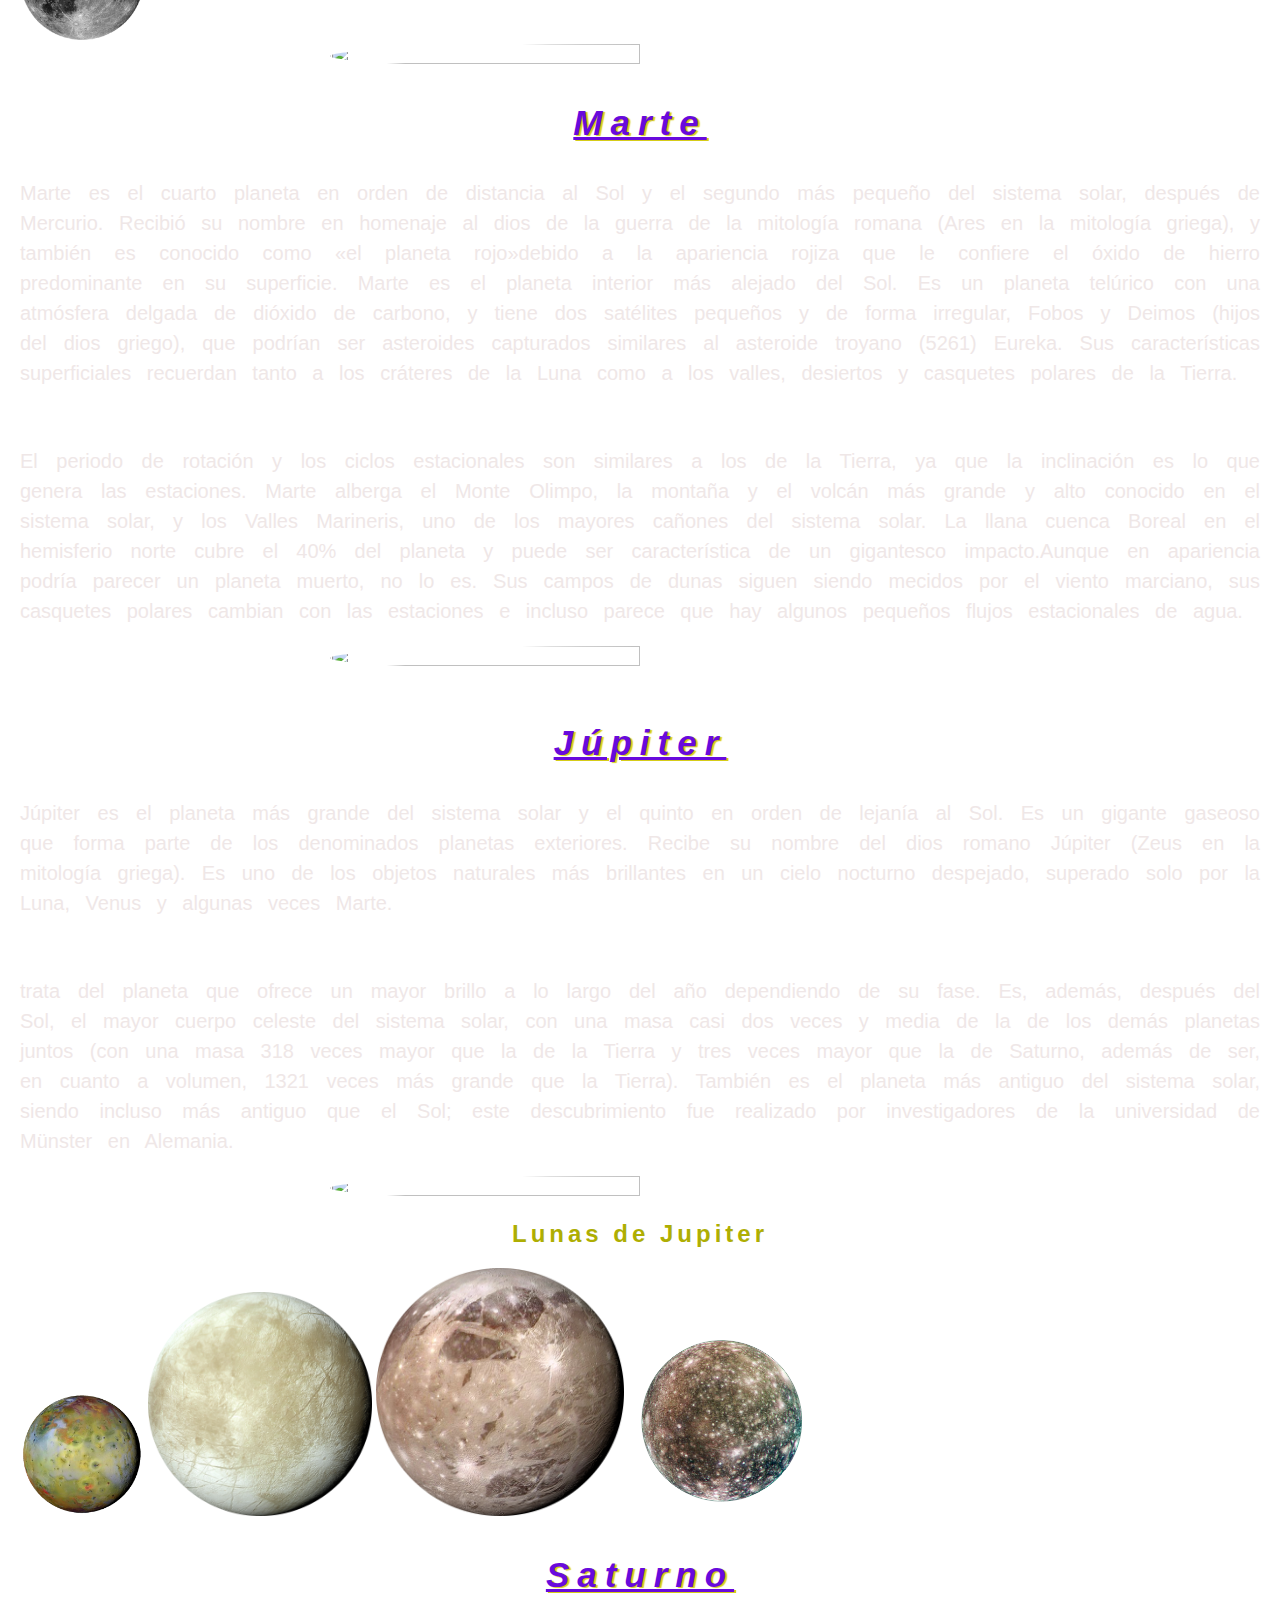
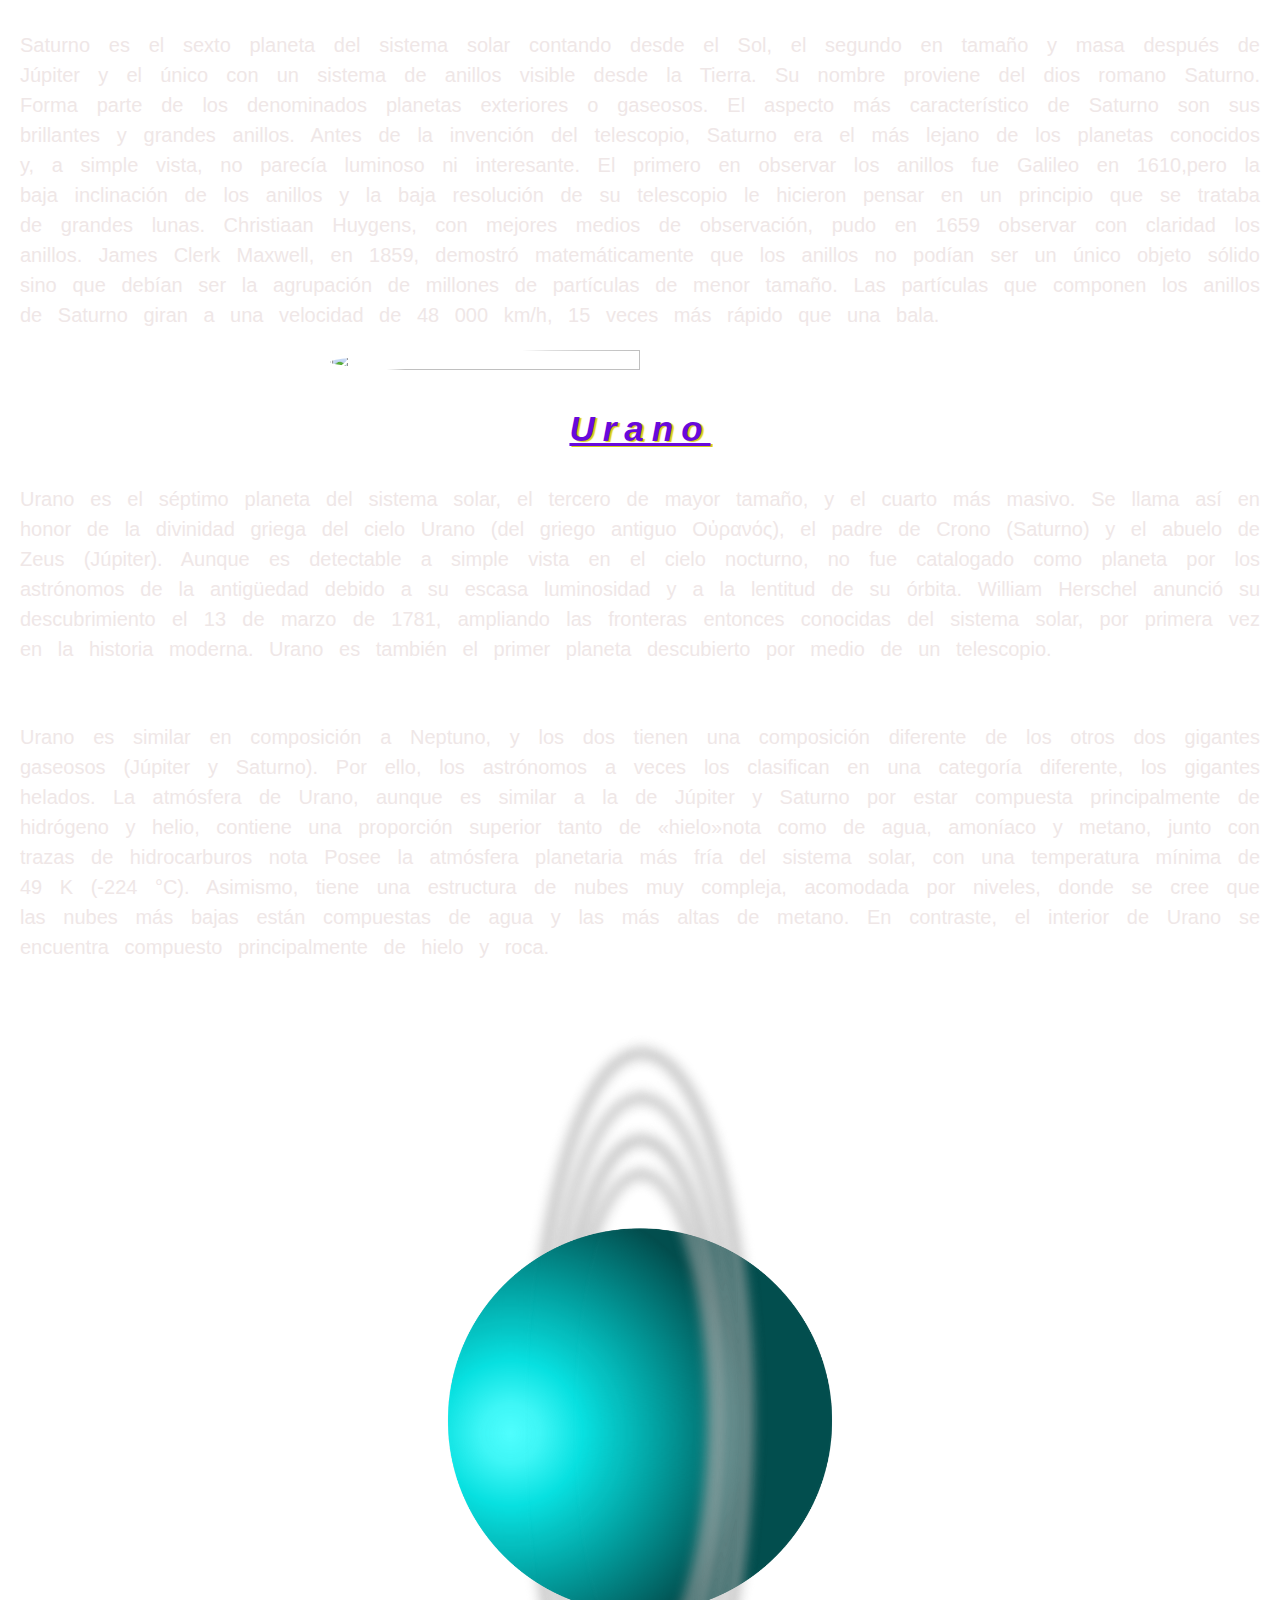
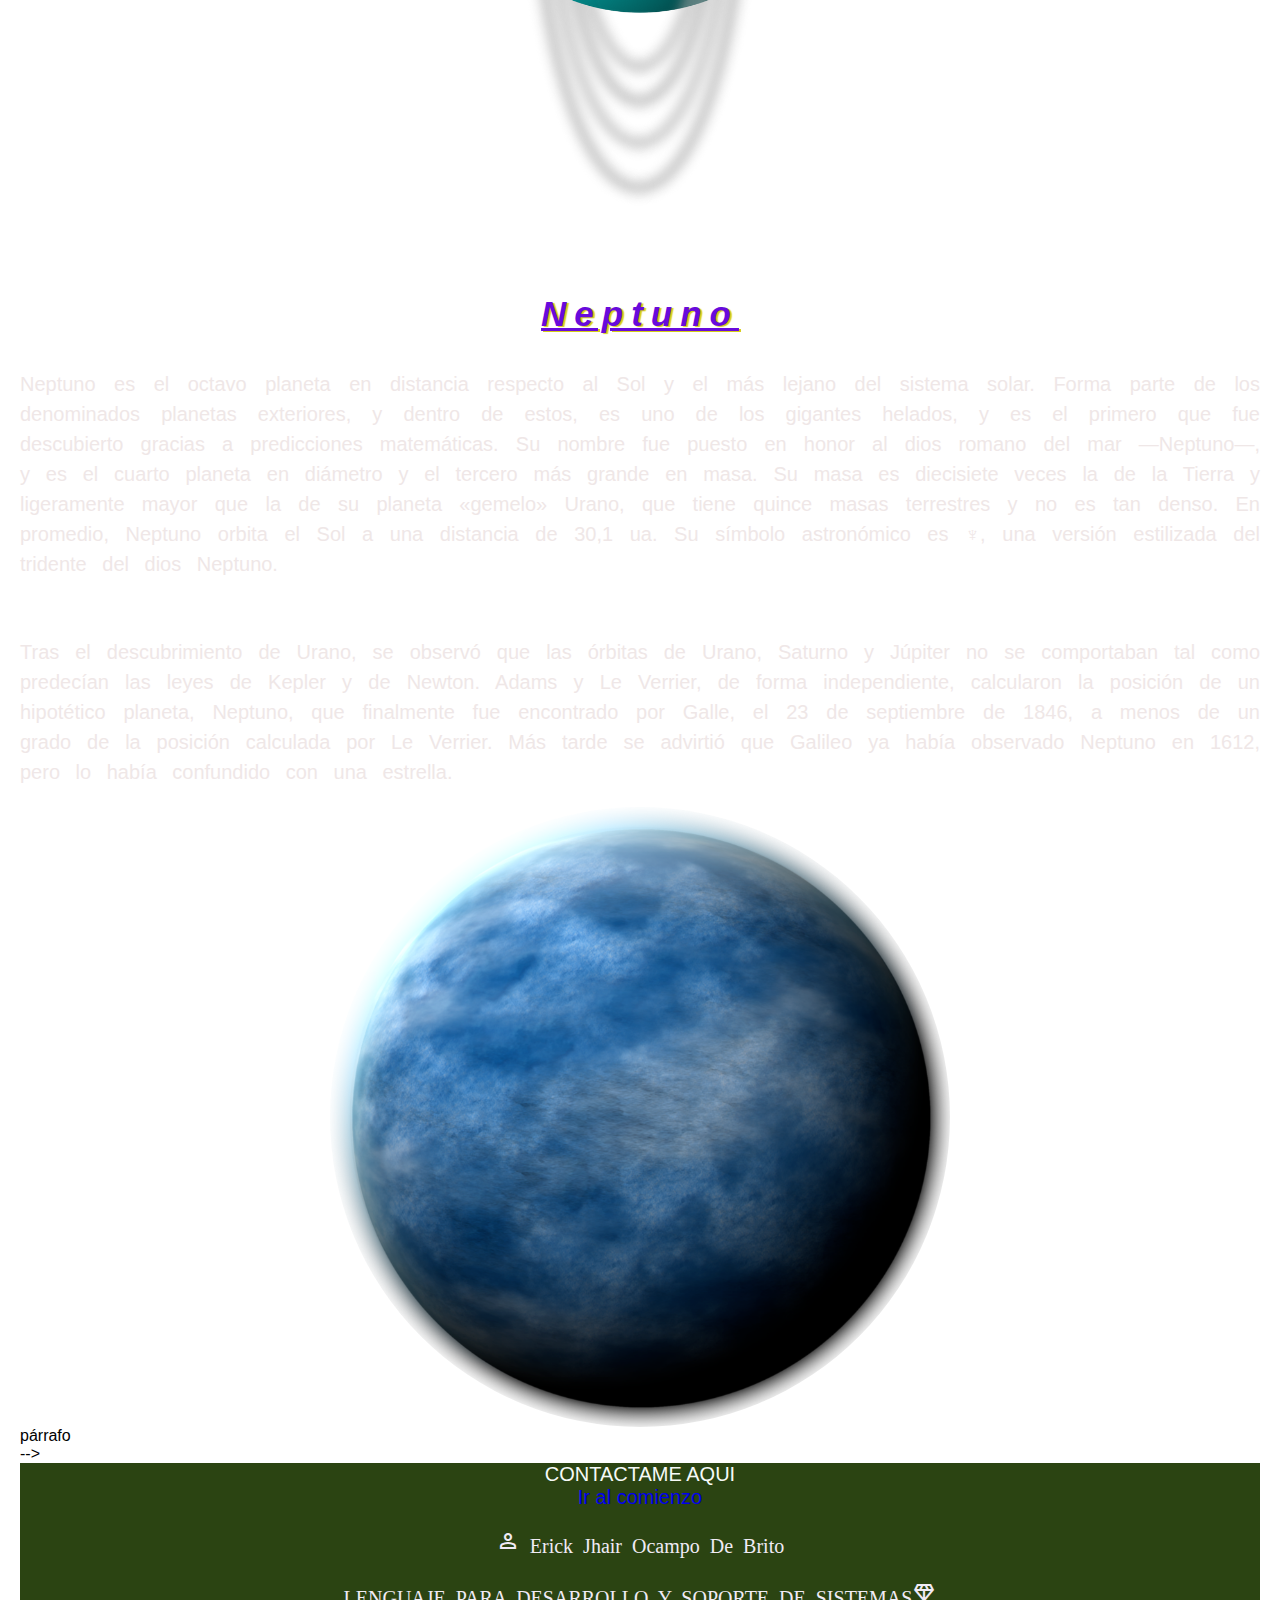
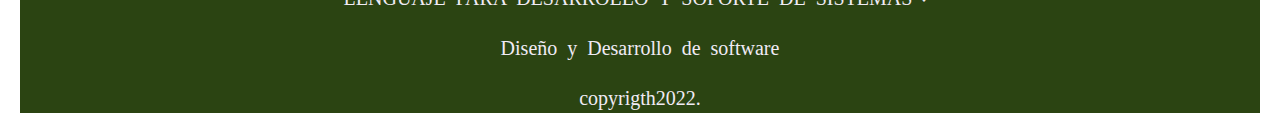
==== commit 36b1ef2a: "Add files via upload" ====
--- a/index.html
+++ b/index.html
@@ -68,7 +68,7 @@
         <br>
 
         <p id="pmerc">Antiguamente se pensaba que Mercurio siempre presentaba la misma cara al Sol (rotación capturada), situación similar al caso de la Luna con la Tierra; es decir, que su periodo de rotación era igual a su periodo de traslación, ambos de 88 días. Sin embargo, en 1965 se mandaron impulsos de radar hacia Mercurio, con lo cual quedó definitivamente demostrado que su periodo de rotación era de 58,7 días, lo cual es ⅔ de su periodo de traslación. Esto no es coincidencia, y es una situación denominada resonancia orbital.</p>
-        <img class="planeta" src="./image/mercurio.png" alt="" height="50%" width="50%">
+        <img class="planeta mercurio" src="./image/mercurio.png" alt="" height="50%" width="50%">
     </div>
     <div class="venus">
         <h3 >Venus</h3>
--- a/estilo.css
+++ b/estilo.css
@@ -10,27 +10,30 @@
     background-attachment:unset;
     text-align: center;
     /* alineacion de titulo */
-    color: greenyellow;
+    color: rgb(240, 213, 213);
     /* color de titulo */
     width: 100%;
-    display: flex;
+    display:flex;
     justify-content:space-between;
+    padding: 10px 20px 10px 20px;
+
+    margin: 0 10px 0 10px;
 }
 header img{
-
     height: 100px;
     display: flex;
     float: left;
 }
 
 body {
-    height: 200px;
+    margin: 0 20px 0 20px;
+    height: 100%;
     /* tamaño para la imagen */
-    background-color: green;
+    /* background-color: green; */
     /* color fondo */
     background-image: url("https://i.pinimg.com/originals/cf/c2/15/cfc215287cf3958d8f77bc5cd3e78114.jpg");
     /* imagen de fondo */
-    background-repeat: no-repeat;
+    background-repeat:auto;
     /* repeat-x:  atributos para la imagen para repetir o no imagen*/
     background-size: 100%;
     /* TAMAÑO DE IMAGEN */
@@ -49,6 +52,7 @@
 
 }
 .ul {
+    
     list-style-type: none;
     text-decoration: none;
     /* quito viñetas */
@@ -60,31 +64,52 @@
     height: 40px;
     background-color:rgb(15, 163, 84) ;
     /* sirve para poner bordes  */
-    border: 1px solid rgb(129, 9, 9);
-    overflow: hidden;
-    display: flex;
-}
-/* .galaxia nav{
-    
+    border: 1px solid rgb(52, 73, 234);
+
+}
+nav{
+    margin: 0 10px 0 10px;
+    padding: 0 20px 10px 20px;
+    border: 5px solid white;
+
+}
+.galaxia{
+    justify-items: center;
     width: 100%;
-    height: 80px;
+    height: 100%;
     display: flex;
     justify-content: space-between;
-
-} */
+    
+
+}
 .planeta{
-    display: block;
+    
     margin-left: auto;
     margin-right: auto;
-}
+    border-radius: 50%;
+    animation-name: girarb;
+    animation-duration: 20s;
+    animation-iteration-count: infinite;
+    animation-timing-function: linear;
+    display: block;
+}
+@keyframes girarb{
+
+    from{
+        transform: rotate(0deg);
+    } to{
+        transform: rotate(360deg);
+    }
+}
+
 
 
 li{
-
+    margin: 0 10px 0 10px;
     text-decoration: none;
     text-align: center;
     float: left;
-    
+    list-style: none;
 
 }
 a {
@@ -92,12 +117,13 @@
     
     
 }
-
+/*
 li:last-child{
     border-bottom:none ;
     text-decoration: none;
     list-style: none;
-}
+    
+} */
 
 
 li a{
@@ -117,9 +143,12 @@
     background-color: blueviolet;
     color: rgb(239, 246, 233);
 }
-.planeta:hover{
-    transform:scaleX(-1);
-}
+/* .planeta:hover{
+    transform:scaleX(-1); 
+    transform: rotate(10deg);
+    animation-delay: -0.6s;
+
+}  */
 /* sirve para dejar marecado el color  */
 .active{
     background-color: rgb(209, 116, 116);
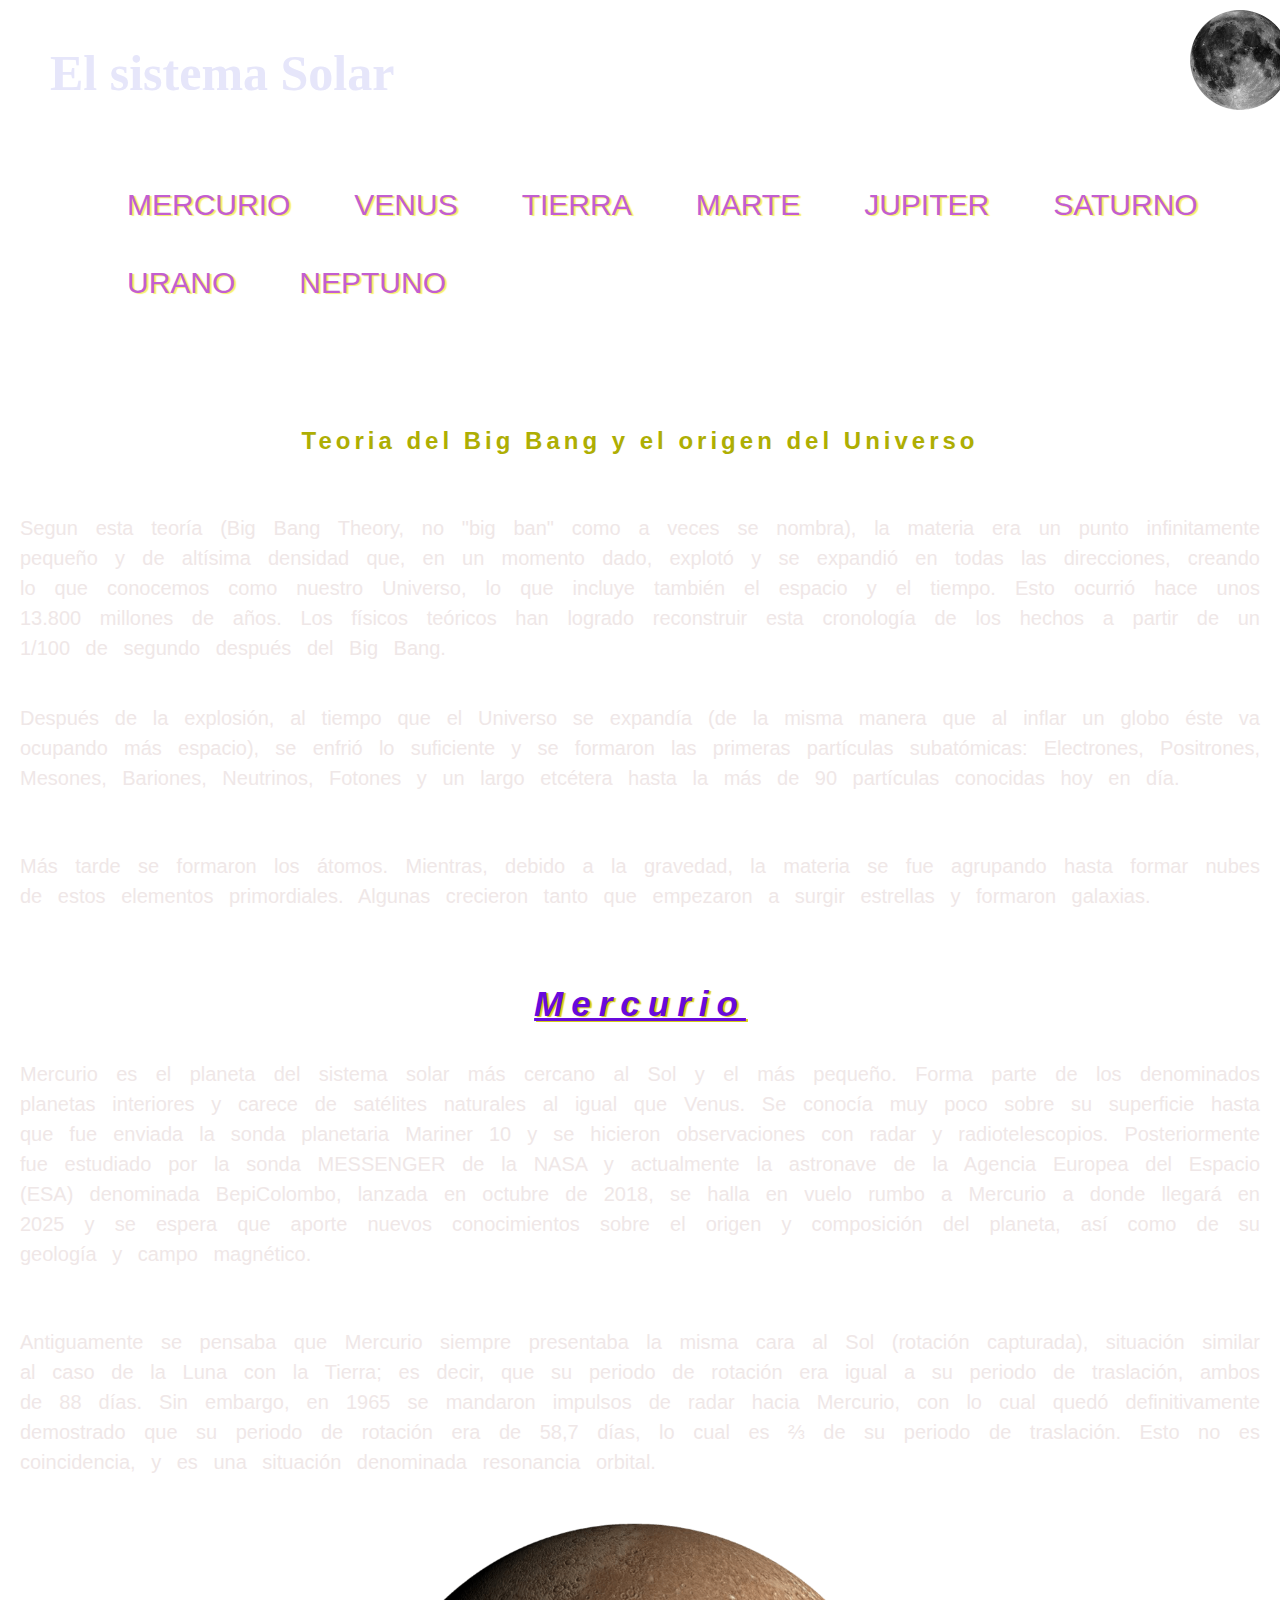
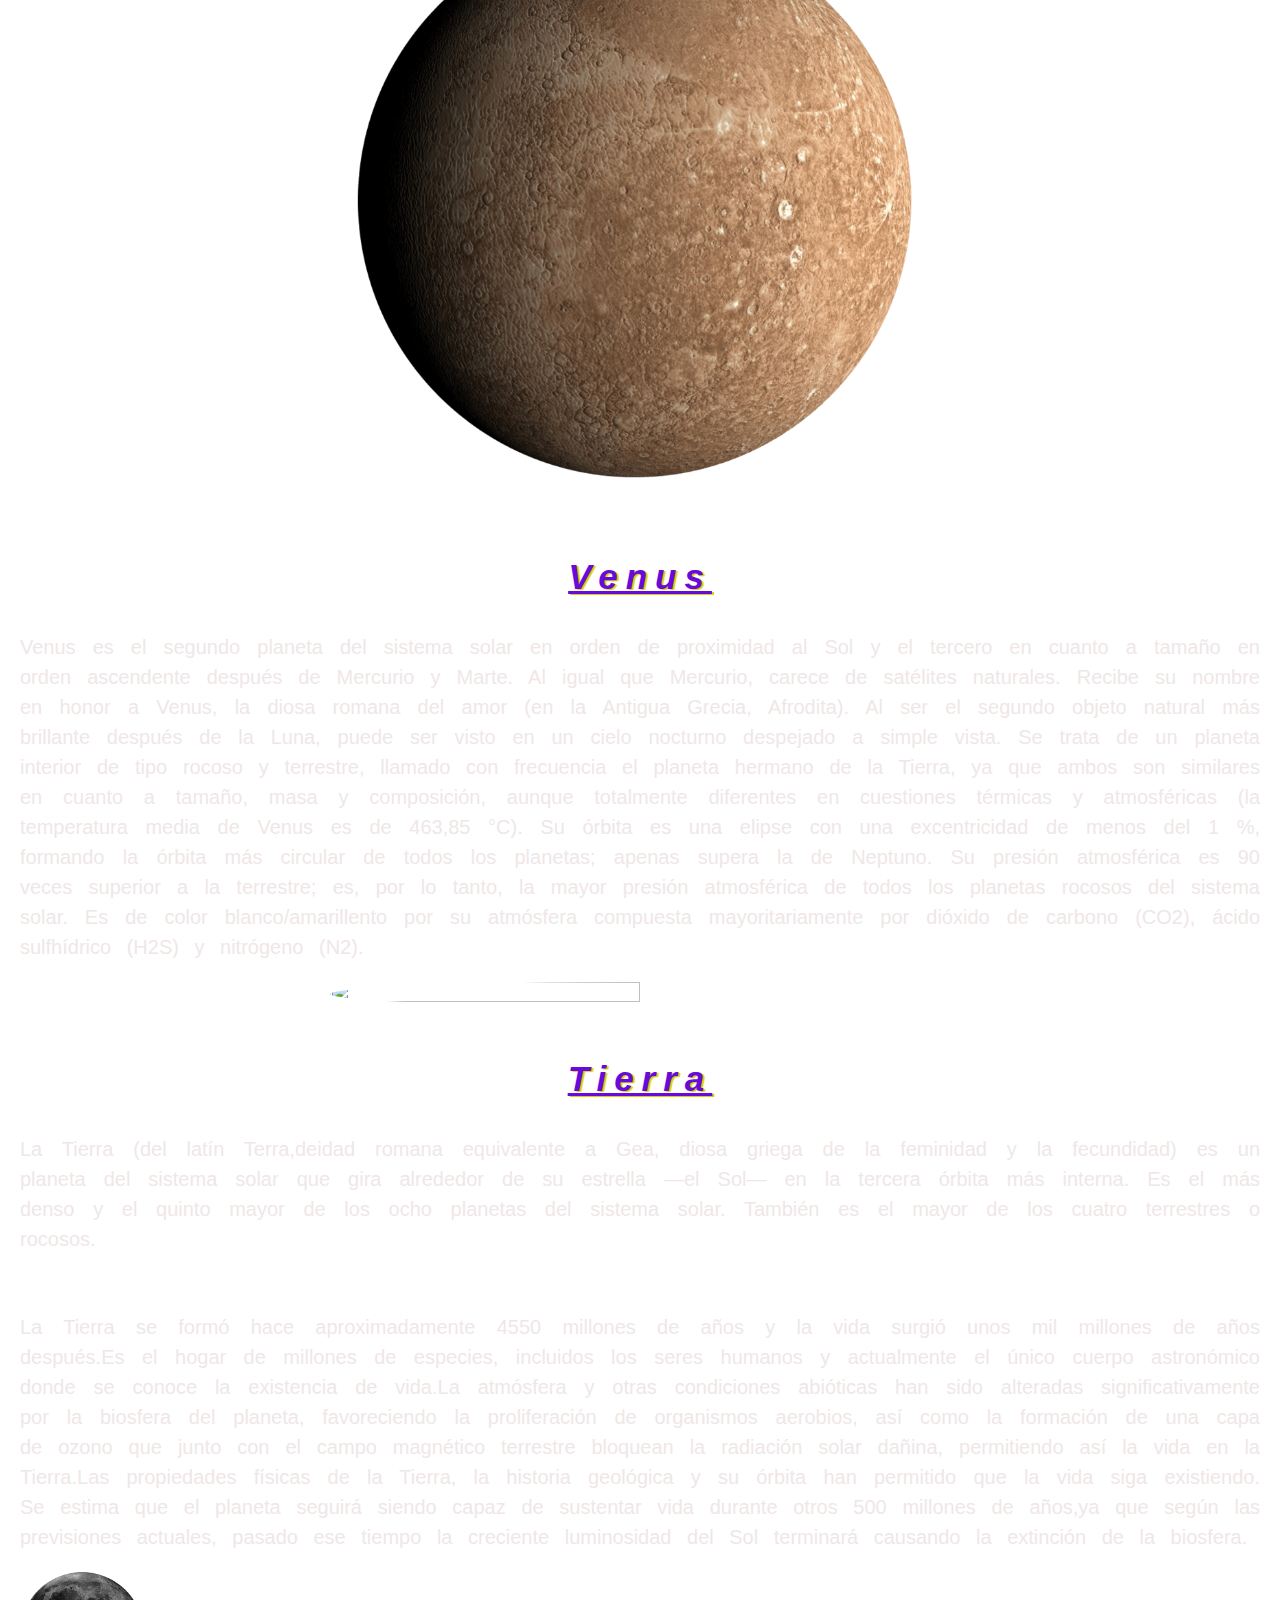
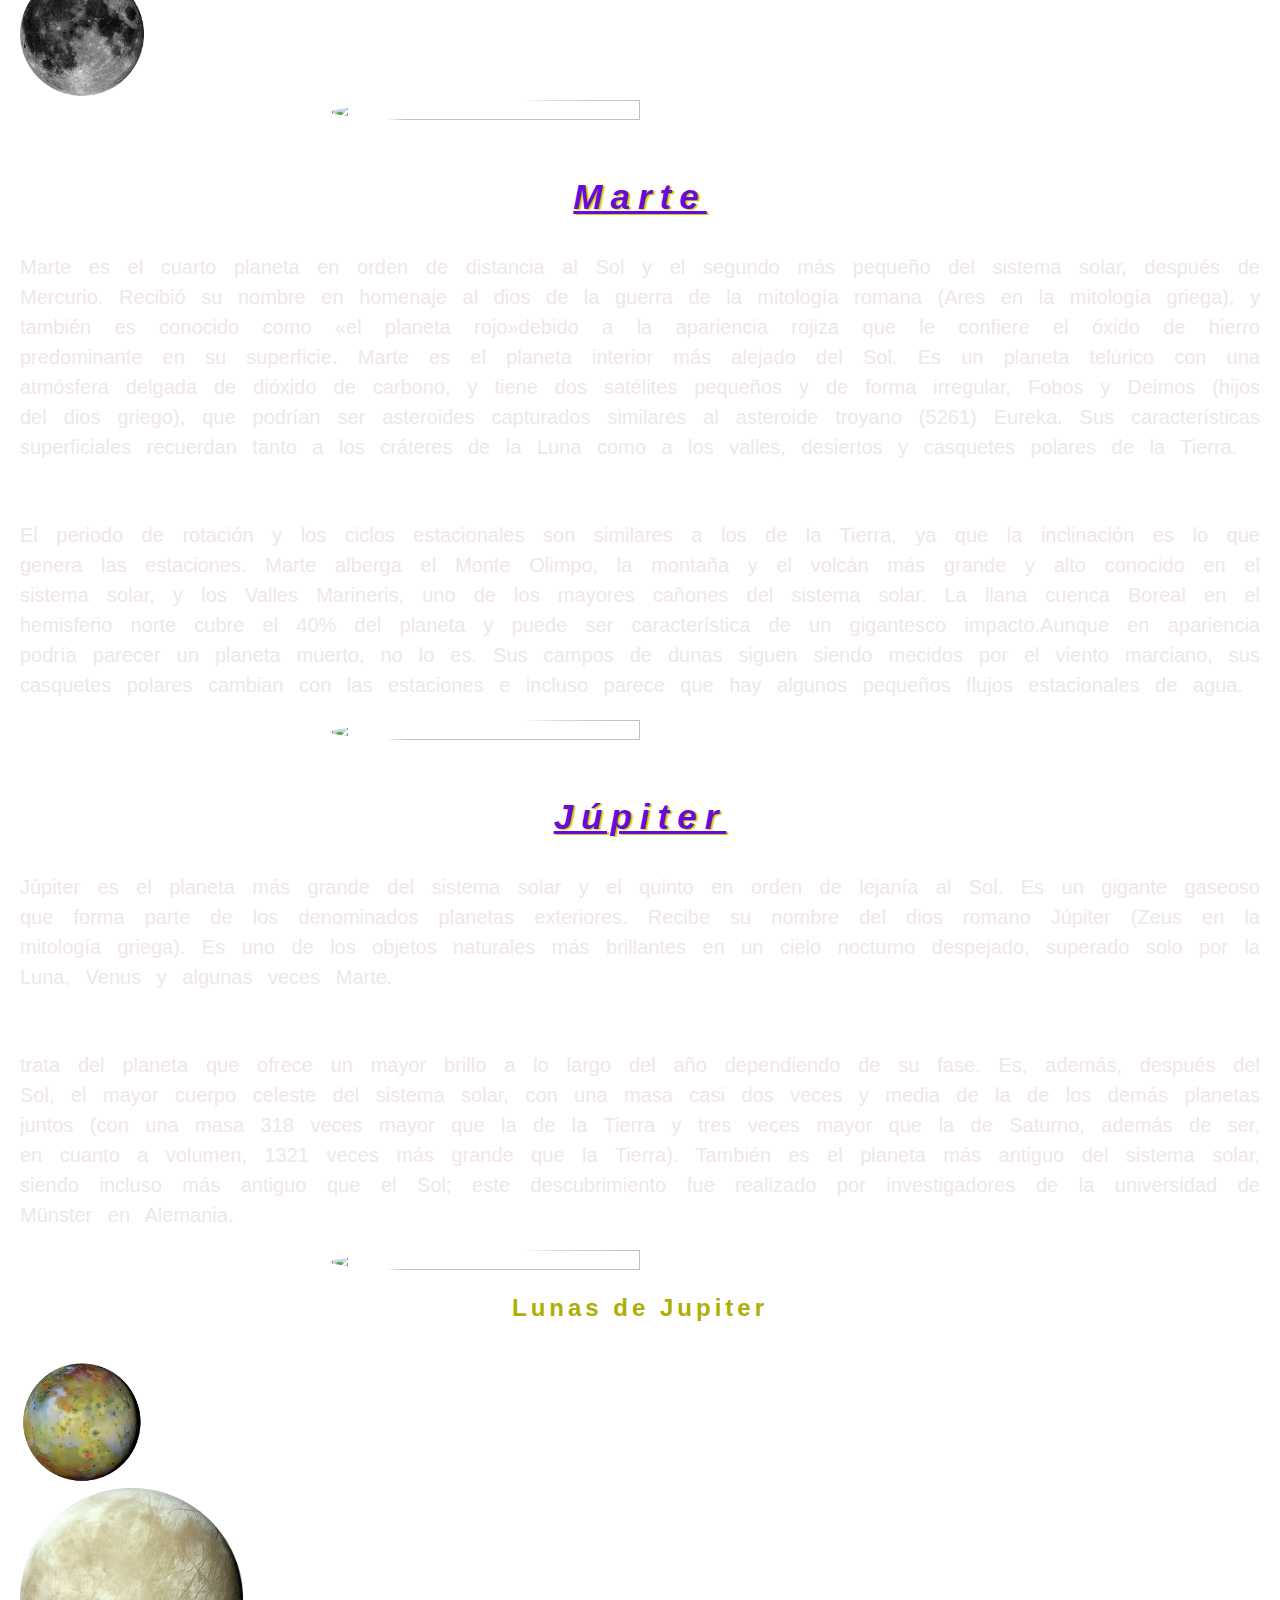
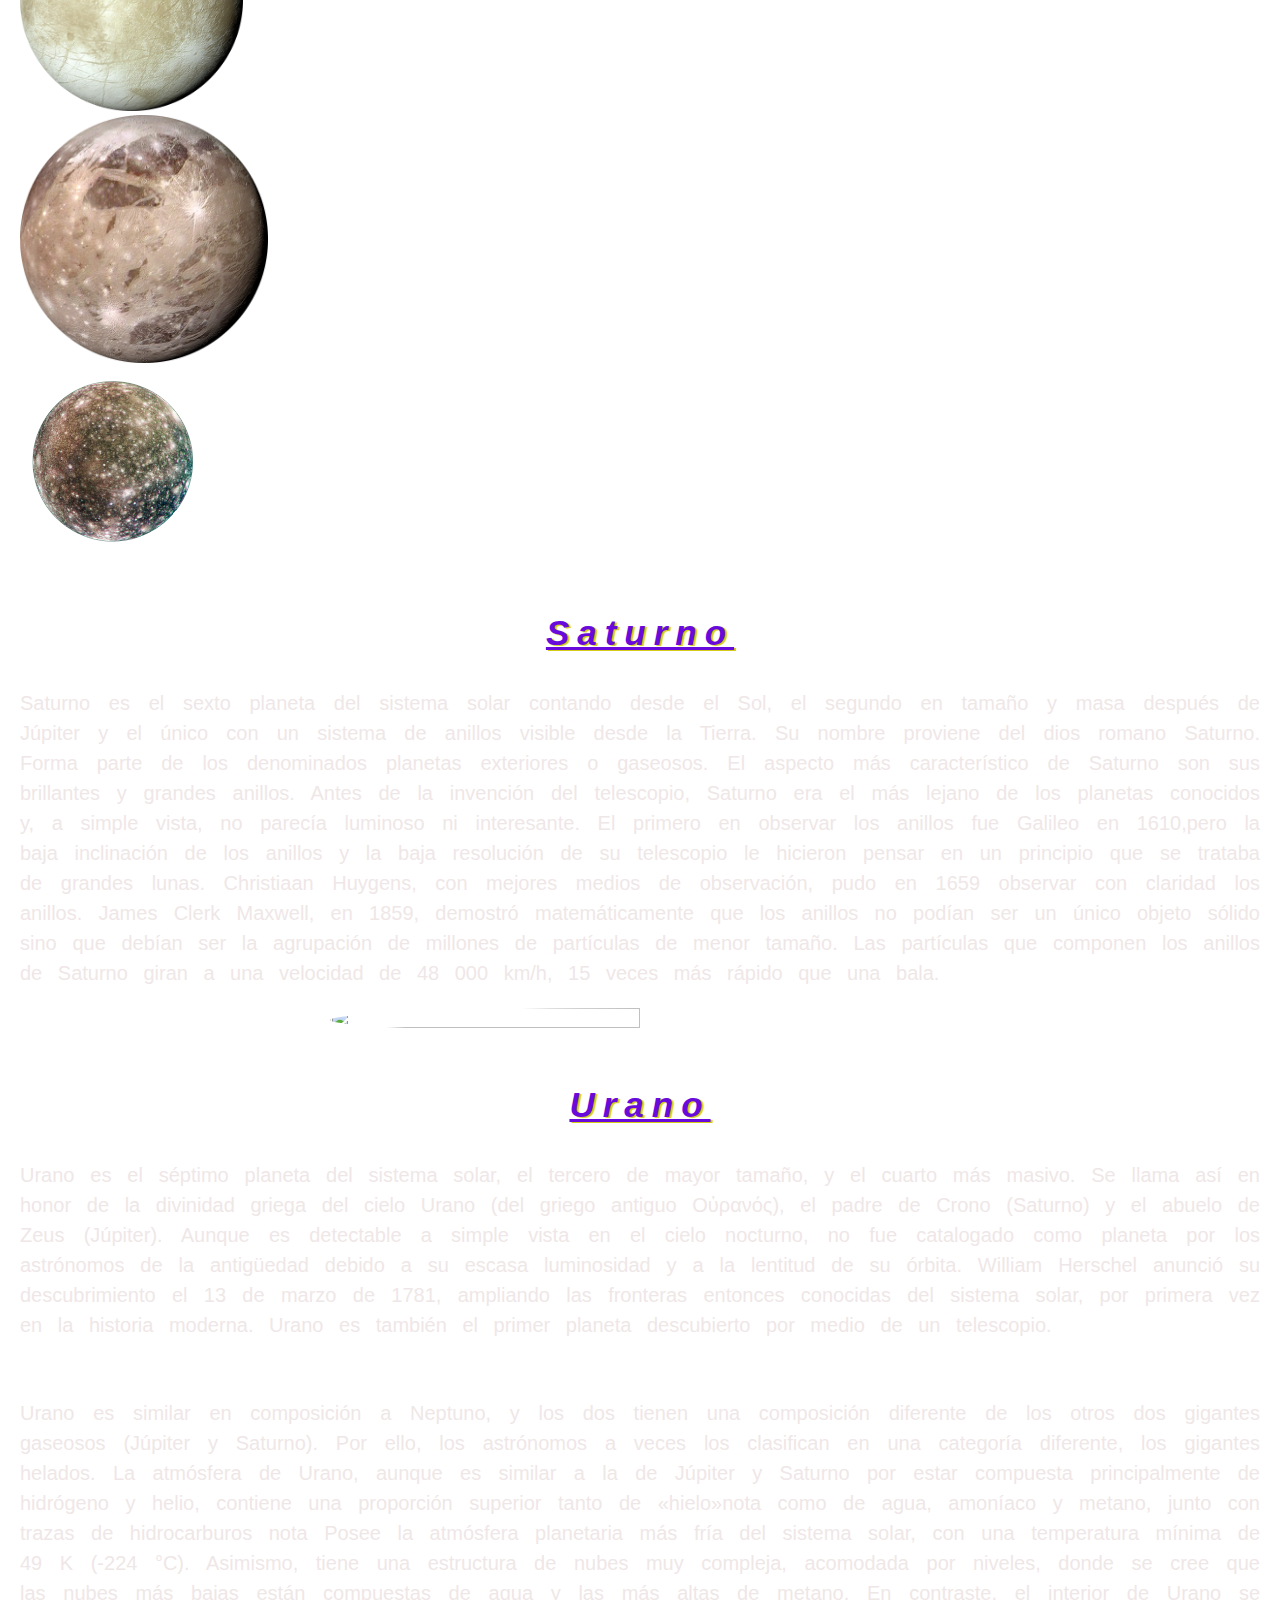
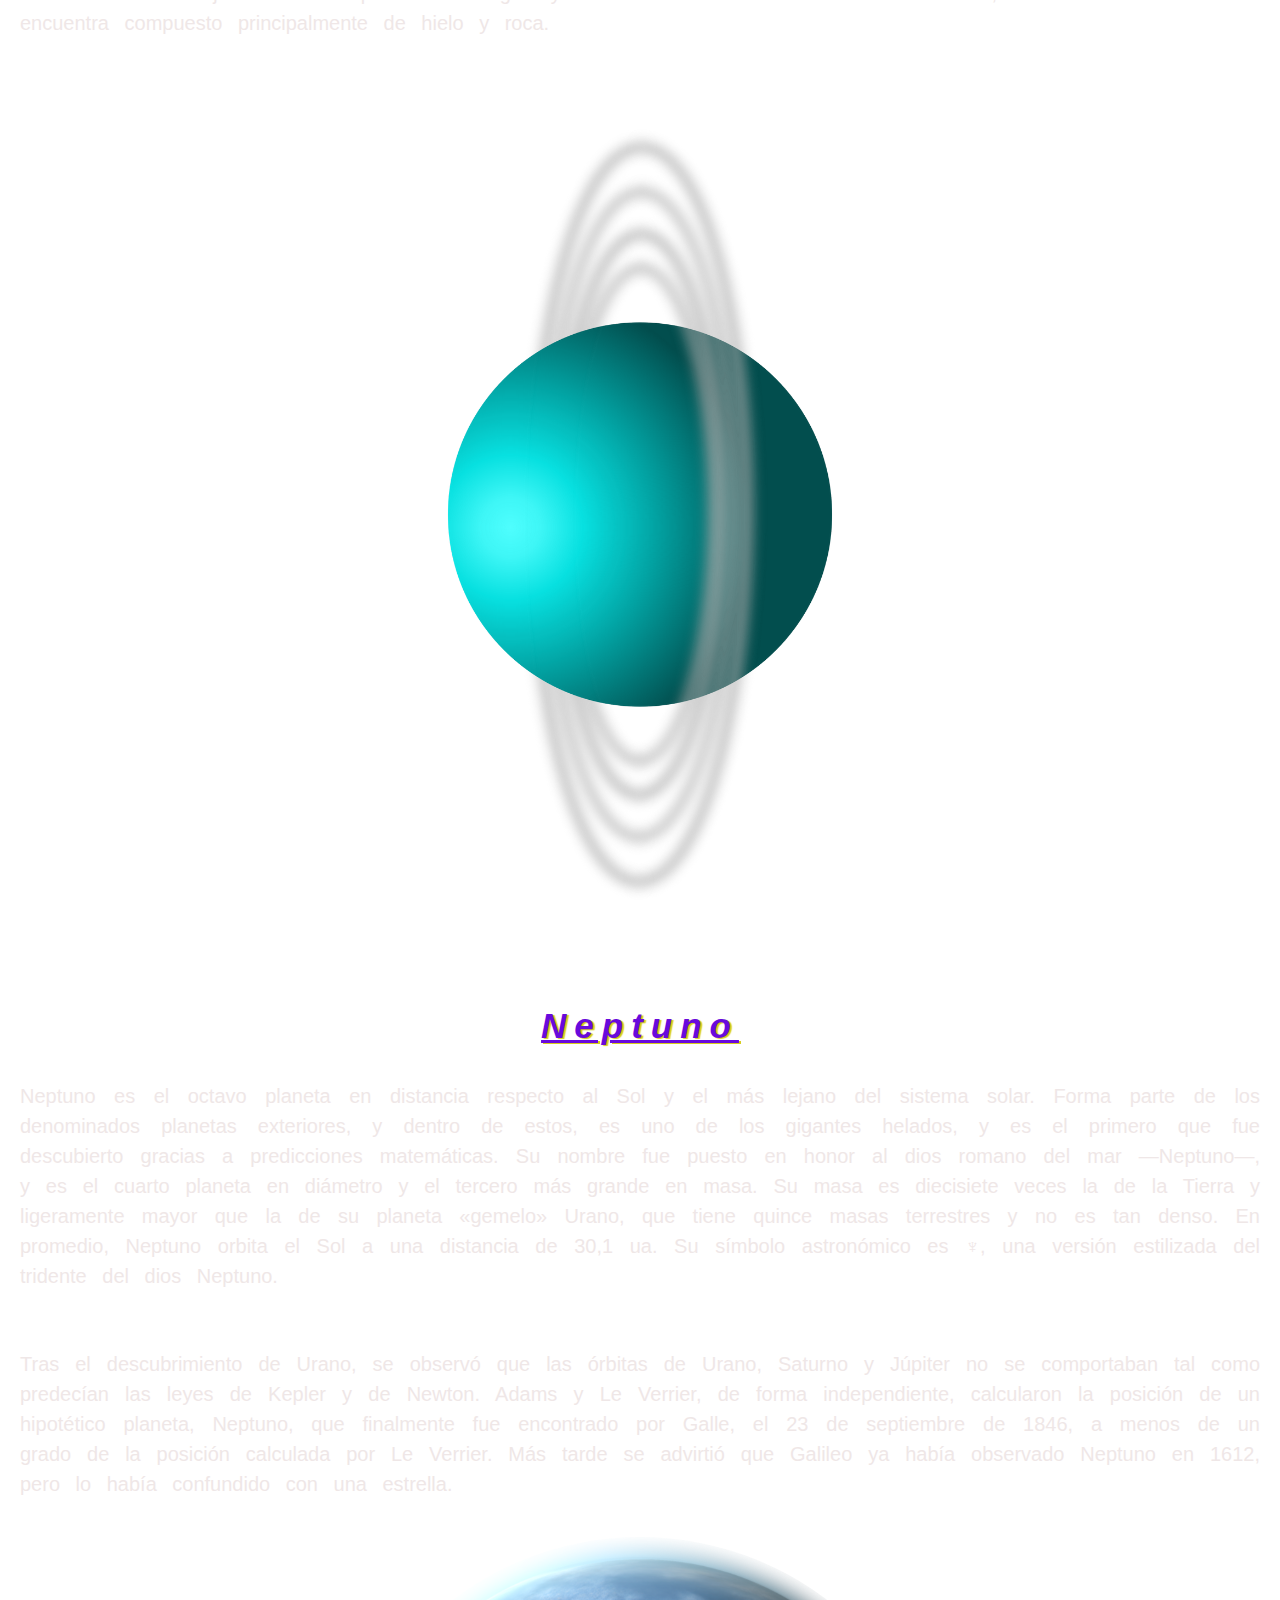
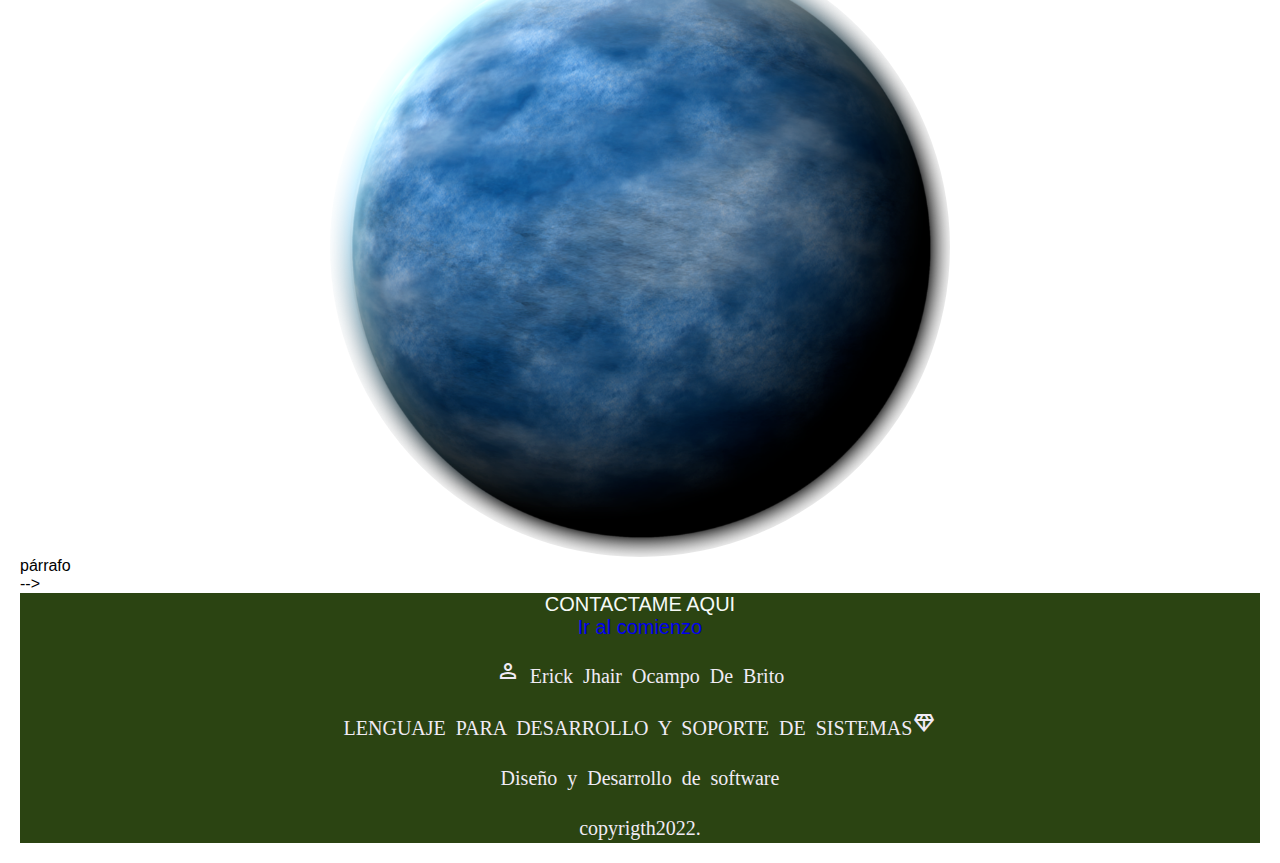
==== commit a7324d66: "Add files via upload" ====
--- a/index.html
+++ b/index.html
@@ -34,14 +34,14 @@
     </header>
     <nav class="galaxia">
         <ul >
-            <li><a href="#">Mercurio</a></li>
-            <li><a href="#">Venus</a></li>
-            <li><a href="#">Tierra</a></li>
-            <li><a href="#">Marte</a></li>
-            <li><a href="#">Jupiter</a></li>
-            <li><a href="">Saturno</a></li>
-            <li><a href="#">Urano</a></li>
-            <li><a href="#">Neptuno</a></li>
+            <li><a class="menu" href="#">Mercurio</a></li>
+            <li><a class="menu" href="#">Venus</a></li>
+            <li><a class="menu" href="#">Tierra</a></li>
+            <li><a class="menu" href="#">Marte</a></li>
+            <li><a class="menu" href="#">Jupiter</a></li>
+            <li><a class="menu" href="">Saturno</a></li>
+            <li><a class="menu" href="#">Urano</a></li>
+            <li><a class="menu" href="#">Neptuno</a></li>
 
     </ul>
     </nav>
@@ -50,14 +50,14 @@
         <h2>Teoria del Big Bang y el origen del Universo</h2>
         <br>
         <p>Segun esta teoría (Big Bang Theory, no "big ban" como a veces se nombra), la materia era un punto infinitamente pequeño y de altísima densidad que, en un momento dado, explotó y se expandió en todas las direcciones, creando lo que conocemos como nuestro Universo, lo que incluye también el espacio y el tiempo. Esto ocurrió hace unos 13.800 millones de años. Los físicos teóricos han logrado reconstruir esta cronología de los hechos a partir de un 1/100 de segundo después del Big Bang.</p>
-        <br>
+        
     <img class="planeta" src="https://www.pngplay.com/wp-content/uploads/6/Explosion-Smoke-Background-PNG-Image.png" alt="">
         <p>
             Después de la explosión, al tiempo que el Universo se expandía (de la misma manera que al inflar un globo éste va ocupando más espacio), se enfrió lo suficiente y se formaron las primeras partículas subatómicas: Electrones, Positrones, Mesones, Bariones, Neutrinos, Fotones y un largo etcétera hasta la más de 90 partículas conocidas hoy en día.</p>
             <br>
             <p> Más tarde se formaron los átomos. Mientras, debido a la gravedad, la materia se fue agrupando hasta formar nubes de estos elementos primordiales. Algunas crecieron tanto que empezaron a surgir estrellas y formaron galaxias.
         </p>
-        
+        <br>
     </div>
     <main class="central">
         <!-- id o class para dar un nombnre -->
@@ -69,27 +69,31 @@
 
         <p id="pmerc">Antiguamente se pensaba que Mercurio siempre presentaba la misma cara al Sol (rotación capturada), situación similar al caso de la Luna con la Tierra; es decir, que su periodo de rotación era igual a su periodo de traslación, ambos de 88 días. Sin embargo, en 1965 se mandaron impulsos de radar hacia Mercurio, con lo cual quedó definitivamente demostrado que su periodo de rotación era de 58,7 días, lo cual es ⅔ de su periodo de traslación. Esto no es coincidencia, y es una situación denominada resonancia orbital.</p>
         <img class="planeta mercurio" src="./image/mercurio.png" alt="" height="50%" width="50%">
-    </div>
+    <br></div>
     <div class="venus">
         <h3 >Venus</h3>
+        
         <!-- cursiva etiqueta i  -->
         <p>Venus es el segundo planeta del sistema solar en orden de proximidad al Sol y el tercero en cuanto a tamaño en orden ascendente después de Mercurio y Marte. Al igual que Mercurio, carece de satélites naturales. Recibe su nombre en honor a Venus, la diosa romana del amor (en la Antigua Grecia, Afrodita). Al ser el segundo objeto natural más brillante después de la Luna, puede ser visto en un cielo nocturno despejado a simple vista. Se trata de un planeta interior de tipo rocoso y terrestre, llamado con frecuencia el planeta hermano de la Tierra, ya que ambos son similares en cuanto a tamaño, masa y composición, aunque totalmente diferentes en cuestiones térmicas y atmosféricas (la temperatura media de Venus es de 463,85 °C). Su órbita es una elipse con una excentricidad de menos del 1 %, formando la órbita más circular de todos los planetas; apenas supera la de Neptuno. Su presión atmosférica es 90 veces superior a la terrestre; es, por lo tanto, la mayor presión atmosférica de todos los planetas rocosos del sistema solar. Es de color blanco/amarillento por su atmósfera compuesta mayoritariamente por dióxido de carbono (CO2), ácido sulfhídrico (H2S) y nitrógeno (N2).</p>
         <img class="planeta" src="https://www.pngmart.com/files/3/Space-Planet-PNG-Transparent.png" alt="" height="50%" width="50%">
         <!-- truco para ingresar parrafo con texto lorem auto p>lorem -->
     </div>
+    <br>
     <div class="tierra">
         <!-- todo id se llama con #  -->
         <h3>Tierra</h3>
+        
         <p>La Tierra (del latín Terra,deidad romana equivalente a Gea, diosa griega de la feminidad y la fecundidad) es un planeta del sistema solar que gira alrededor de su estrella —el Sol— en la tercera órbita más interna. Es el más denso y el quinto mayor de los ocho planetas del sistema solar. También es el mayor de los cuatro terrestres o rocosos. </p>
             <br>
 
             <p>La Tierra se formó hace aproximadamente 4550 millones de años y la vida surgió unos mil millones de años después.Es el hogar de millones de especies, incluidos los seres humanos y actualmente el único cuerpo astronómico donde se conoce la existencia de vida.La atmósfera y otras condiciones abióticas han sido alteradas significativamente por la biosfera del planeta, favoreciendo la proliferación de organismos aerobios, así como la formación de una capa de ozono que junto con el campo magnético terrestre bloquean la radiación solar dañina, permitiendo así la vida en la Tierra.Las propiedades físicas de la Tierra, la historia geológica y su órbita han permitido que la vida siga existiendo. Se estima que el planeta seguirá siendo capaz de sustentar vida durante otros 500 millones de años,ya que según las previsiones actuales, pasado ese tiempo la creciente luminosidad del Sol terminará causando la extinción de la biosfera.</p>
             <img  class="luna" src="./image/luna.png" alt="luna" height="10%" width="10%">
             <img class="planeta" src="https://www.pngplay.com/wp-content/uploads/8/World-Earth-Transparent-Background.png" alt="" height="50%" width="50%">
-        
+        <br>
     </div>
     <div class="marte">
         <h3>Marte</h3>
+        
         <!-- etiqueta para subrayado(u)   -->
         <p>Marte es el cuarto planeta en orden de distancia al Sol y el segundo más pequeño del sistema solar, después de Mercurio. Recibió su nombre en homenaje al dios de la guerra de la mitología romana (Ares en la mitología griega), y también es conocido como «el planeta rojo»debido a la apariencia rojiza que le confiere el óxido de hierro predominante en su superficie. Marte es el planeta interior más alejado del Sol. Es un planeta telúrico con una atmósfera delgada de dióxido de carbono, y tiene dos satélites pequeños y de forma irregular, Fobos y Deimos (hijos del dios griego), que podrían ser asteroides capturados similares al asteroide troyano (5261) Eureka. Sus características superficiales recuerdan tanto a los cráteres de la Luna como a los valles, desiertos y casquetes polares de la Tierra. </p>
             <br>
@@ -101,33 +105,41 @@
     <div class="jupiter">
         
         <h3>Júpiter</h3>
+        
         <p>Júpiter es el planeta más grande del sistema solar y el quinto en orden de lejanía al Sol. Es un gigante gaseoso que forma parte de los denominados planetas exteriores. Recibe su nombre del dios romano Júpiter (Zeus en la mitología griega). Es uno de los objetos naturales más brillantes en un cielo nocturno despejado, superado solo por la Luna, Venus y algunas veces Marte.</p> <br>
         <p> trata del planeta que ofrece un mayor brillo a lo largo del año dependiendo de su fase. Es, además, después del Sol, el mayor cuerpo celeste del sistema solar, con una masa casi dos veces y media de la de los demás planetas juntos (con una masa 318 veces mayor que la de la Tierra y tres veces mayor que la de Saturno, además de ser, en cuanto a volumen, 1321 veces más grande que la Tierra). También es el planeta más antiguo del sistema solar, siendo incluso más antiguo que el Sol; este descubrimiento fue realizado por investigadores de la universidad de Münster en Alemania.</p>
         <img class="planeta" src="https://www.pngplay.com/wp-content/uploads/13/Jupiter-PNG-Clipart-Background.png" alt="" height="50%" width="50%">
         <h2>Lunas de Jupiter</h2>
+        <br>
         <img class="satelite jupiter" src="./image/io.png" alt="satelite io" width="10%">
-        <img class="satelite jupiter" src="./image/europa.png" alt="" width="18%">
-        <img class="satelite jupiter" src="./image/ganymede.png" alt="" width="20%">
-        <img class="satelite jupiter" src="./image/calisto.png" alt="" width="15%">
+        <br><img class="satelite jupiter" src="./image/europa.png" alt="" width="18%">
+        <br><img class="satelite jupiter" src="./image/ganymede.png" alt="" width="20%">
+        <br><img class="satelite jupiter" src="./image/calisto.png" alt="" width="15%">
     </div>
     <div class="saturno">
+        <br>
         <h3>Saturno</h3>
+        
         <p>Saturno es el sexto planeta del sistema solar contando desde el Sol, el segundo en tamaño y masa después de Júpiter y el único con un sistema de anillos visible desde la Tierra. Su nombre proviene del dios romano Saturno. Forma parte de los denominados planetas exteriores o gaseosos. El aspecto más característico de Saturno son sus brillantes y grandes anillos. Antes de la invención del telescopio, Saturno era el más lejano de los planetas conocidos y, a simple vista, no parecía luminoso ni interesante. El primero en observar los anillos fue Galileo en 1610,pero la baja inclinación de los anillos y la baja resolución de su telescopio le hicieron pensar en un principio que se trataba de grandes lunas. Christiaan Huygens, con mejores medios de observación, pudo en 1659 observar con claridad los anillos. James Clerk Maxwell, en 1859, demostró matemáticamente que los anillos no podían ser un único objeto sólido sino que debían ser la agrupación de millones de partículas de menor tamaño. Las partículas que componen los anillos de Saturno giran a una velocidad de 48 000 km/h, 15 veces más rápido que una bala.</p>
         <img class="planeta" src="https://assets.stickpng.com/images/580b585b2edbce24c47b270d.png" alt="" height="50%" width="50%">
     </div>
+    <br>
     <div class="urano">
         <h3>Urano</h3>
+        
         <p>Urano es el séptimo planeta del sistema solar, el tercero de mayor tamaño, y el cuarto más masivo. Se llama así en honor de la divinidad griega del cielo Urano (del griego antiguo Οὐρανός), el padre de Crono (Saturno) y el abuelo de Zeus (Júpiter). Aunque es detectable a simple vista en el cielo nocturno, no fue catalogado como planeta por los astrónomos de la antigüedad debido a su escasa luminosidad y a la lentitud de su órbita. William Herschel anunció su descubrimiento el 13 de marzo de 1781, ampliando las fronteras entonces conocidas del sistema solar, por primera vez en la historia moderna. Urano es también el primer planeta descubierto por medio de un telescopio. </p> <br>
 
         <p> Urano es similar en composición a Neptuno, y los dos tienen una composición diferente de los otros dos gigantes gaseosos (Júpiter y Saturno). Por ello, los astrónomos a veces los clasifican en una categoría diferente, los gigantes helados. La atmósfera de Urano, aunque es similar a la de Júpiter y Saturno por estar compuesta principalmente de hidrógeno y helio, contiene una proporción superior tanto de «hielo»nota como de agua, amoníaco y metano, junto con trazas de hidrocarburos nota Posee la atmósfera planetaria más fría del sistema solar, con una temperatura mínima de 49 K (-224 °C). Asimismo, tiene una estructura de nubes muy compleja, acomodada por niveles, donde se cree que las nubes más bajas están compuestas de agua y las más altas de metano. En contraste, el interior de Urano se encuentra compuesto principalmente de hielo y roca.</p>
-        <img class="planeta" src="./image/urano.png" alt="" height="50%" width="50%">
+        <br><img class="planeta" src="./image/urano.png" alt="" height="50%" width="50%">
     </div>
+    <br>
     <div class="neptuno">
         <h3>Neptuno</h3>
+        
         <p>Neptuno es el octavo planeta en distancia respecto al Sol y el más lejano del sistema solar. Forma parte de los denominados planetas exteriores, y dentro de estos, es uno de los gigantes helados, y es el primero que fue descubierto gracias a predicciones matemáticas. Su nombre fue puesto en honor al dios romano del mar —Neptuno—, y es el cuarto planeta en diámetro y el tercero más grande en masa. Su masa es diecisiete veces la de la Tierra y ligeramente mayor que la de su planeta «gemelo» Urano, que tiene quince masas terrestres y no es tan denso. En promedio, Neptuno orbita el Sol a una distancia de 30,1 ua. Su símbolo astronómico es ♆, una versión estilizada del tridente del dios Neptuno. </p> <br>
 
             <p>Tras el descubrimiento de Urano, se observó que las órbitas de Urano, Saturno y Júpiter no se comportaban tal como predecían las leyes de Kepler y de Newton. Adams y Le Verrier, de forma independiente, calcularon la posición de un hipotético planeta, Neptuno, que finalmente fue encontrado por Galle, el 23 de septiembre de 1846, a menos de un grado de la posición calculada por Le Verrier. Más tarde se advirtió que Galileo ya había observado Neptuno en 1612, pero lo había confundido con una estrella.</p>
-        <img class="planeta" src="./image/neptuno.png" alt="" height="50%" width="50%">
+        <br><img class="planeta" src="./image/neptuno.png" alt="" height="50%" width="50%">
     </div>
         <!-- Trabajo en casa -->
         <!-- 1) completar los planetas
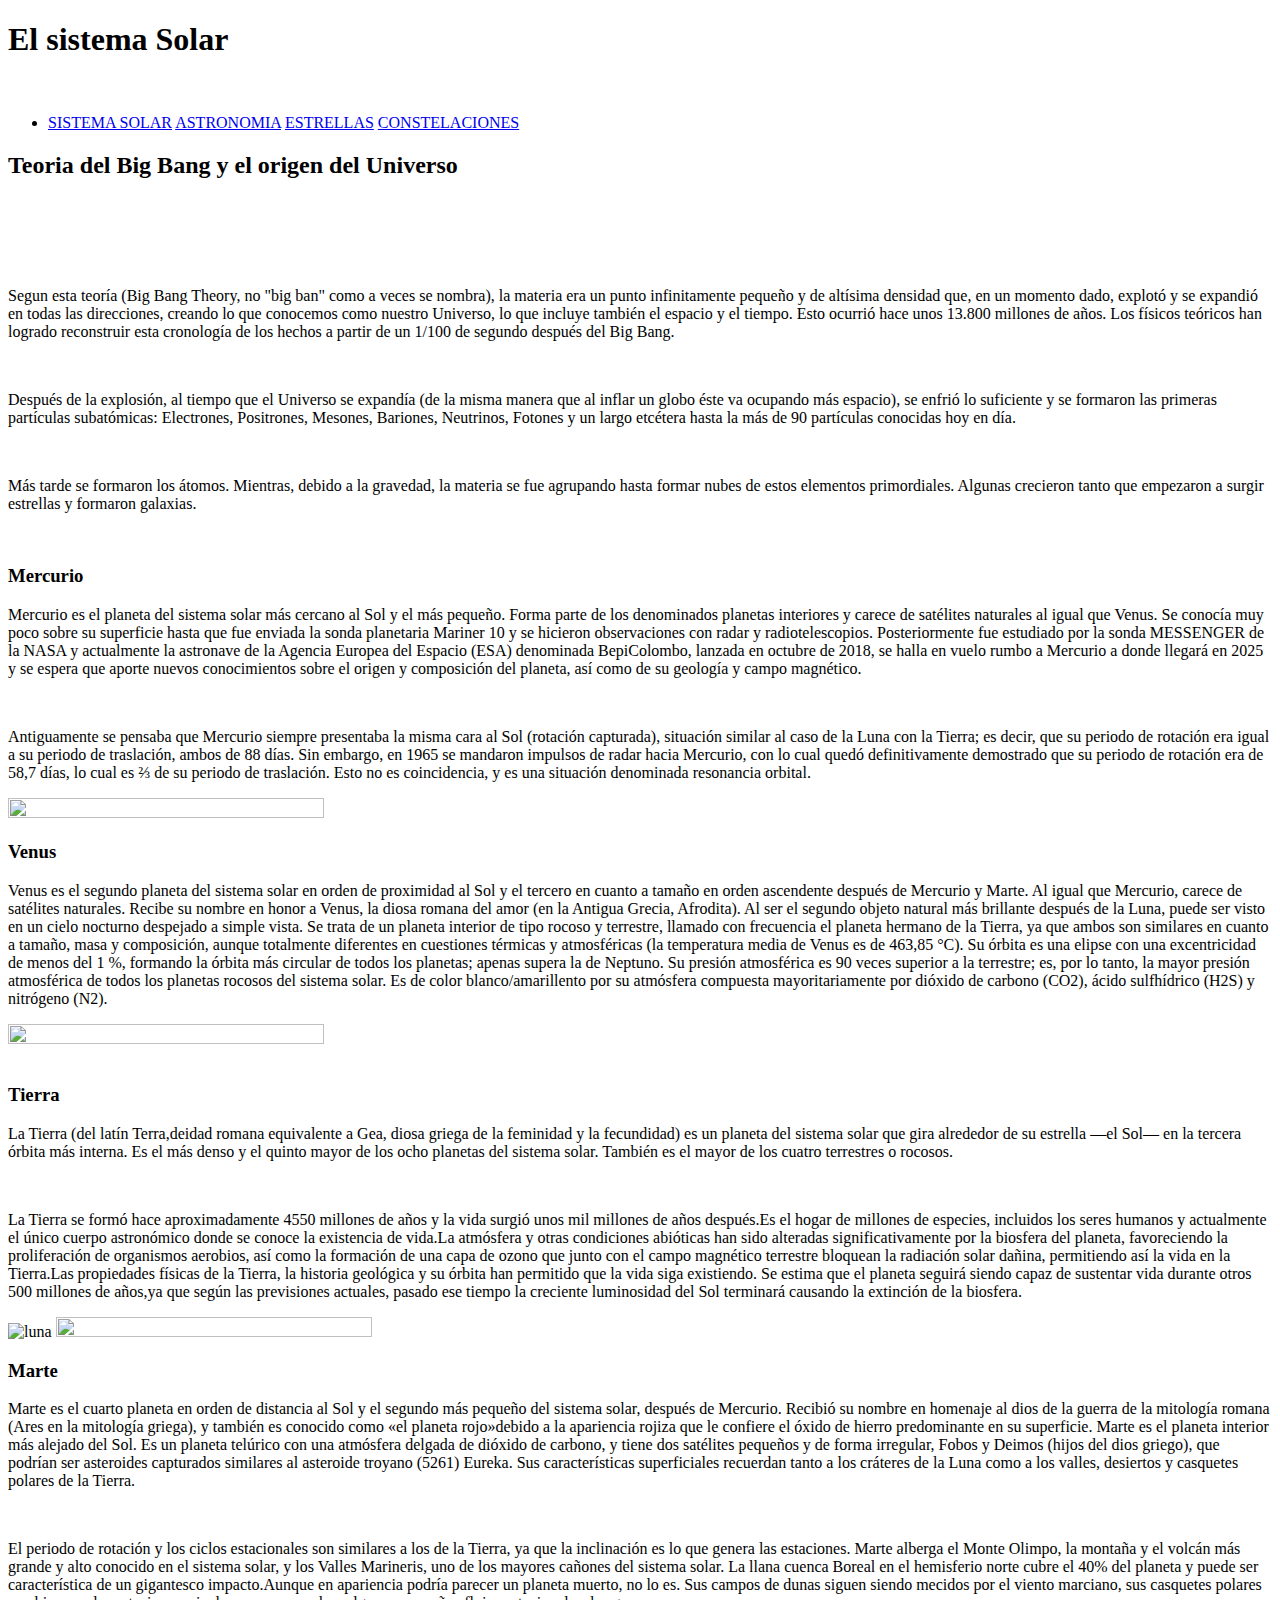
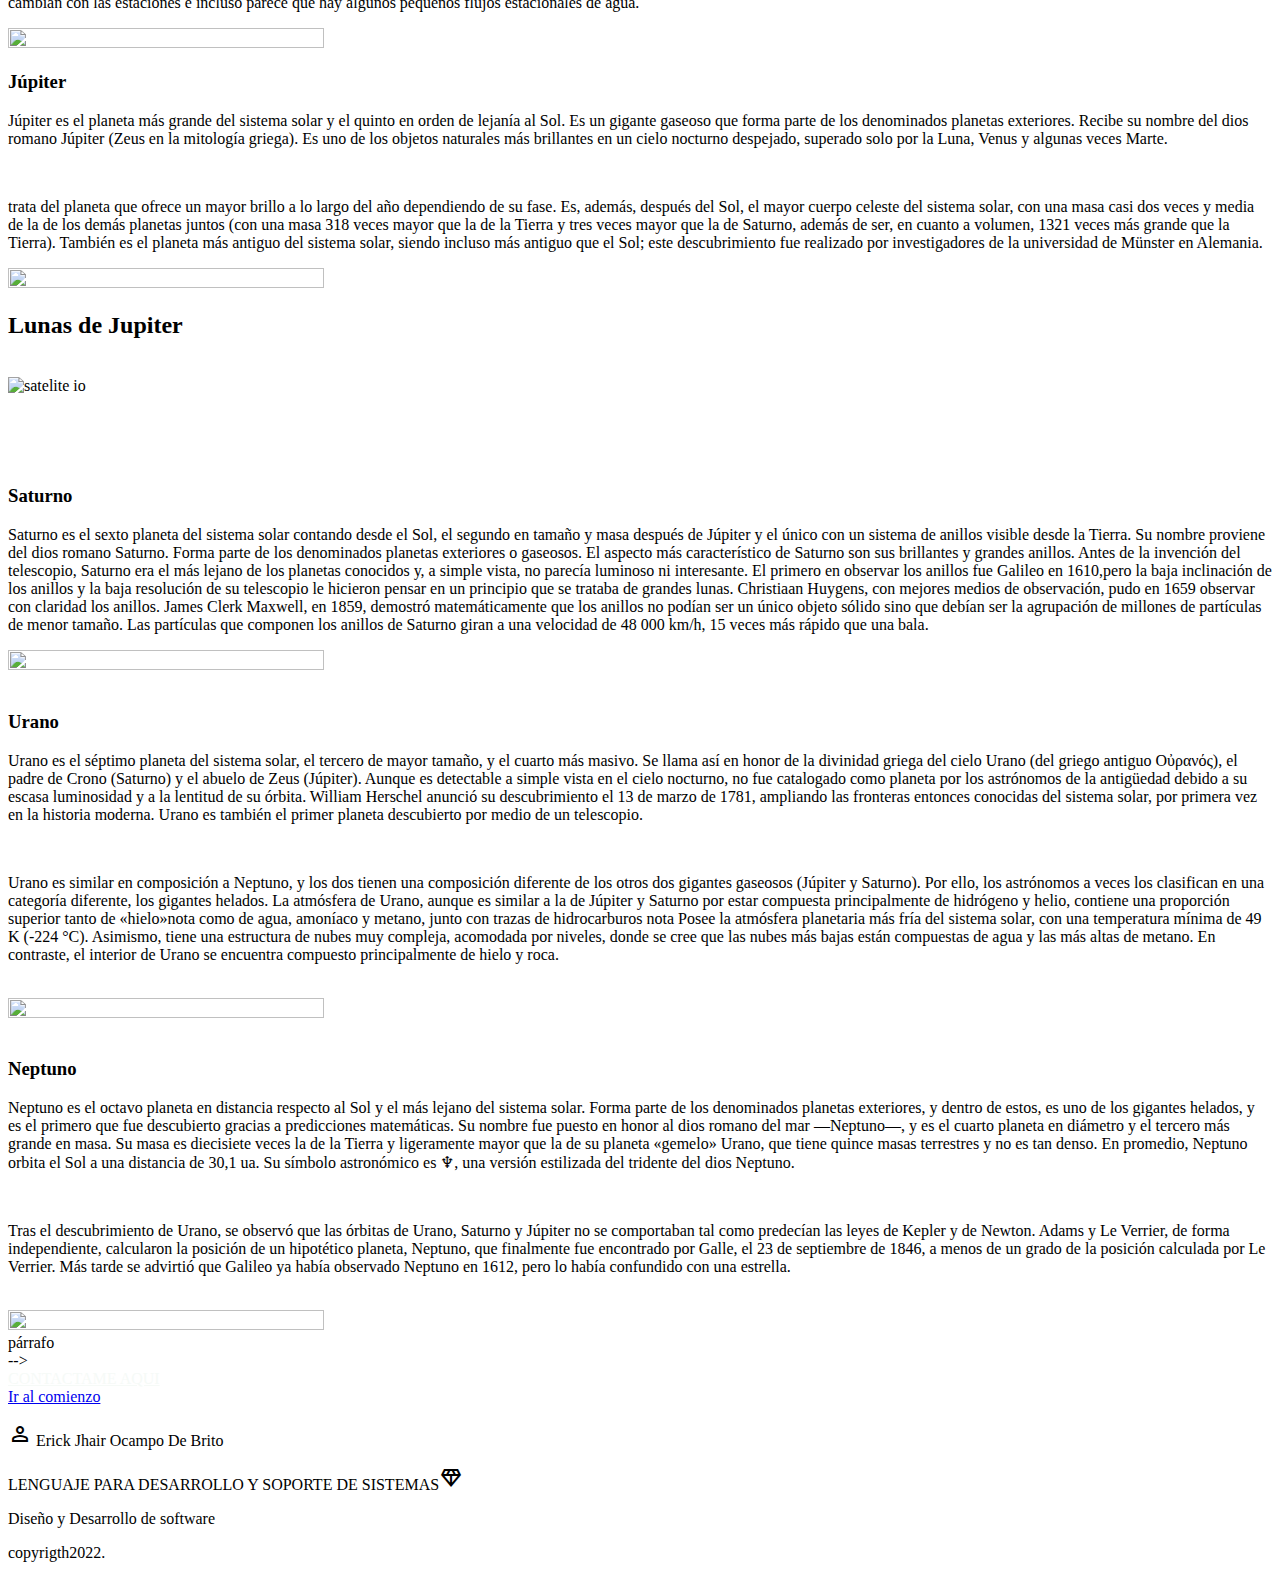
==== commit c2c1d660: "Add files via upload" ====
--- a/index.html
+++ b/index.html
@@ -4,7 +4,7 @@
         <meta charset="UTF-8">
     <meta http-equiv="X-UA-Compatible" content="IE=edge">
     <meta name="viewport" content="width=device-width, initial-scale=1.0">
-    <link rel="stylesheet" href="./estilo.css">
+    <link rel="stylesheet" href="./style/estilo.css">
     <!-- https://developers.google.com/fonts/docs/getting_started -->
     <!-- https://material.io/resources/icons/?style=baseline -->
 <link href="https://fonts.googleapis.com/css2?family=Material+Icons"
@@ -34,24 +34,25 @@
     </header>
     <nav class="galaxia">
         <ul >
-            <li><a class="menu" href="#">Mercurio</a></li>
-            <li><a class="menu" href="#">Venus</a></li>
-            <li><a class="menu" href="#">Tierra</a></li>
-            <li><a class="menu" href="#">Marte</a></li>
-            <li><a class="menu" href="#">Jupiter</a></li>
-            <li><a class="menu" href="">Saturno</a></li>
-            <li><a class="menu" href="#">Urano</a></li>
-            <li><a class="menu" href="#">Neptuno</a></li>
+                    <li>
+                        <a href="./index.html">SISTEMA SOLAR</a>
+                        <a href="./marte.html">ASTRONOMIA</a>
+                        <a href="./estrella.html">ESTRELLAS</a>
+                        <a href="./constelacion.html">CONSTELACIONES</a>
+                    </li>
+                </ul>
+            </nav>
 
     </ul>
     </nav>
+    <h2>Teoria del Big Bang y el origen del Universo</h2>
     <br><br><br>
     <div class="bigbang">
-        <h2>Teoria del Big Bang y el origen del Universo</h2>
+        
         <br>
         <p>Segun esta teoría (Big Bang Theory, no "big ban" como a veces se nombra), la materia era un punto infinitamente pequeño y de altísima densidad que, en un momento dado, explotó y se expandió en todas las direcciones, creando lo que conocemos como nuestro Universo, lo que incluye también el espacio y el tiempo. Esto ocurrió hace unos 13.800 millones de años. Los físicos teóricos han logrado reconstruir esta cronología de los hechos a partir de un 1/100 de segundo después del Big Bang.</p>
         
-    <img class="planeta" src="https://www.pngplay.com/wp-content/uploads/6/Explosion-Smoke-Background-PNG-Image.png" alt="">
+    <img class="planeta__big" src="https://www.pngplay.com/wp-content/uploads/6/Explosion-Smoke-Background-PNG-Image.png" alt="">
         <p>
             Después de la explosión, al tiempo que el Universo se expandía (de la misma manera que al inflar un globo éste va ocupando más espacio), se enfrió lo suficiente y se formaron las primeras partículas subatómicas: Electrones, Positrones, Mesones, Bariones, Neutrinos, Fotones y un largo etcétera hasta la más de 90 partículas conocidas hoy en día.</p>
             <br>
